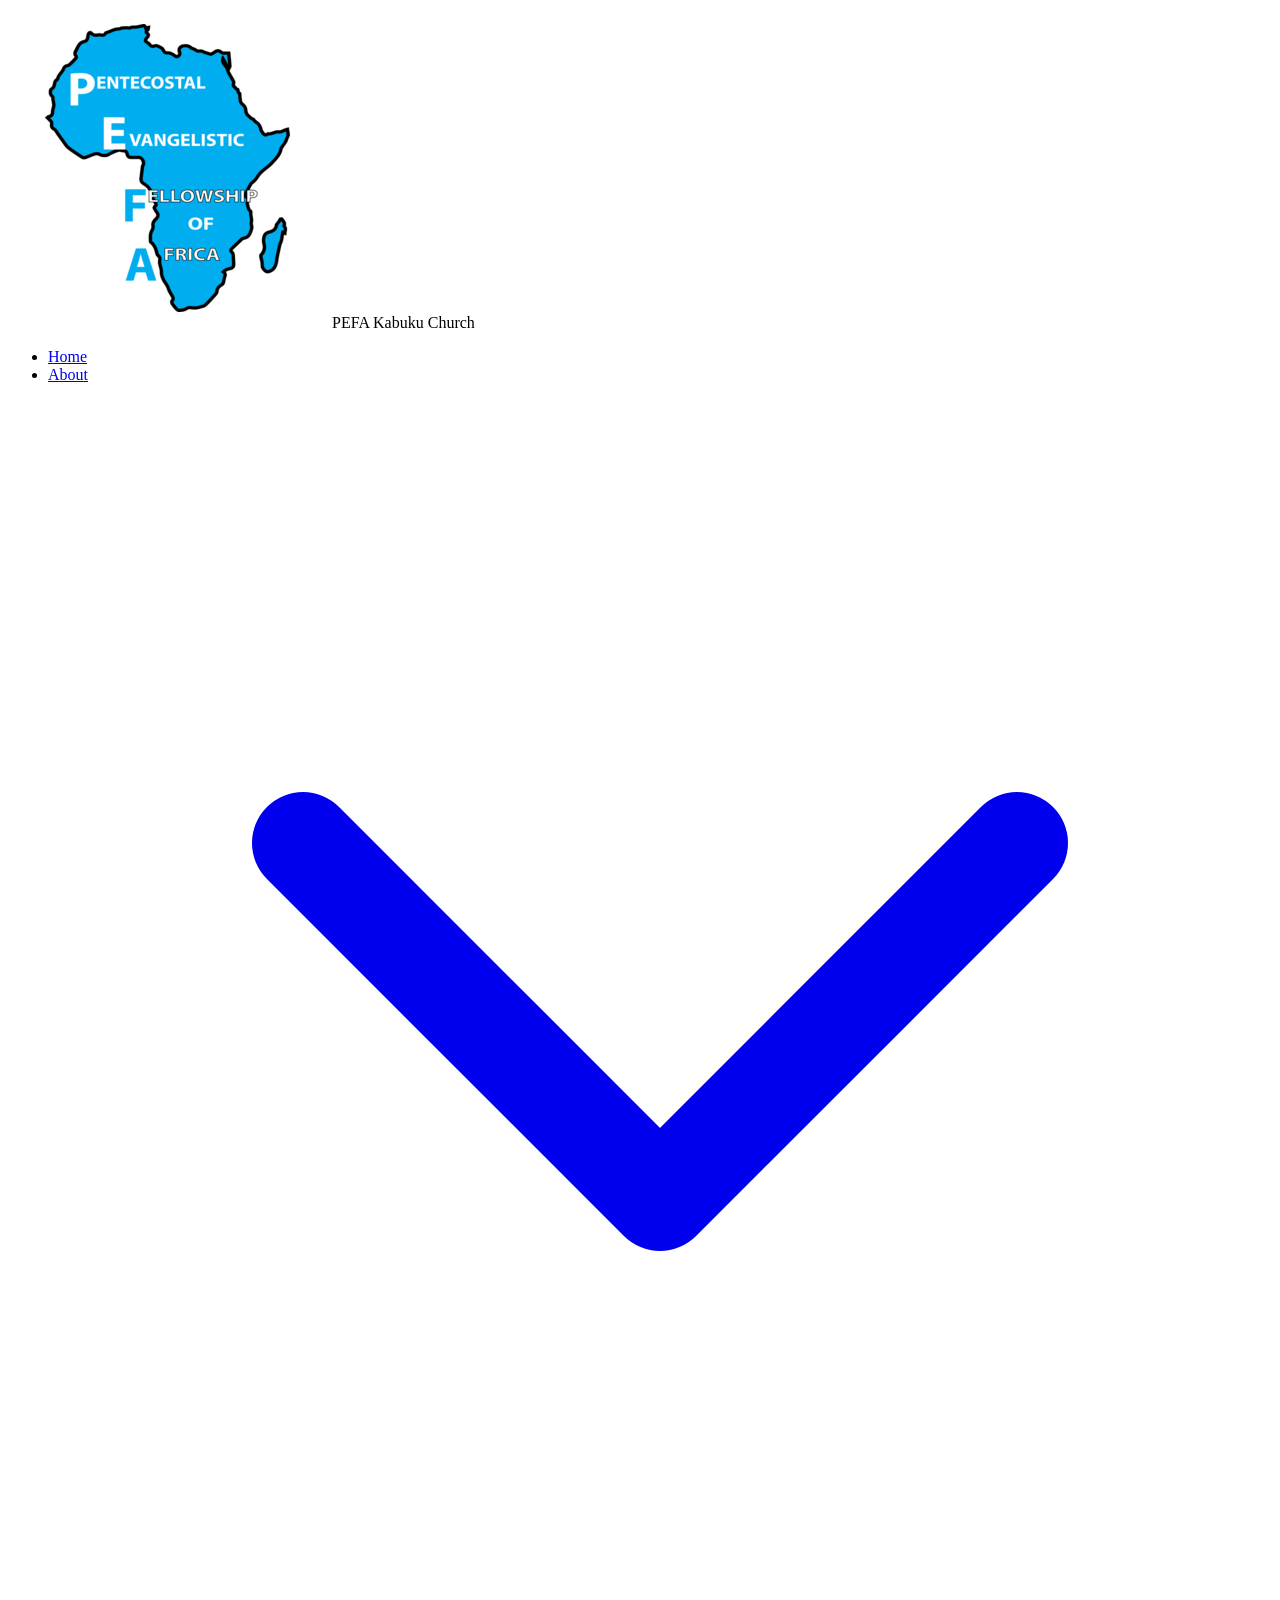
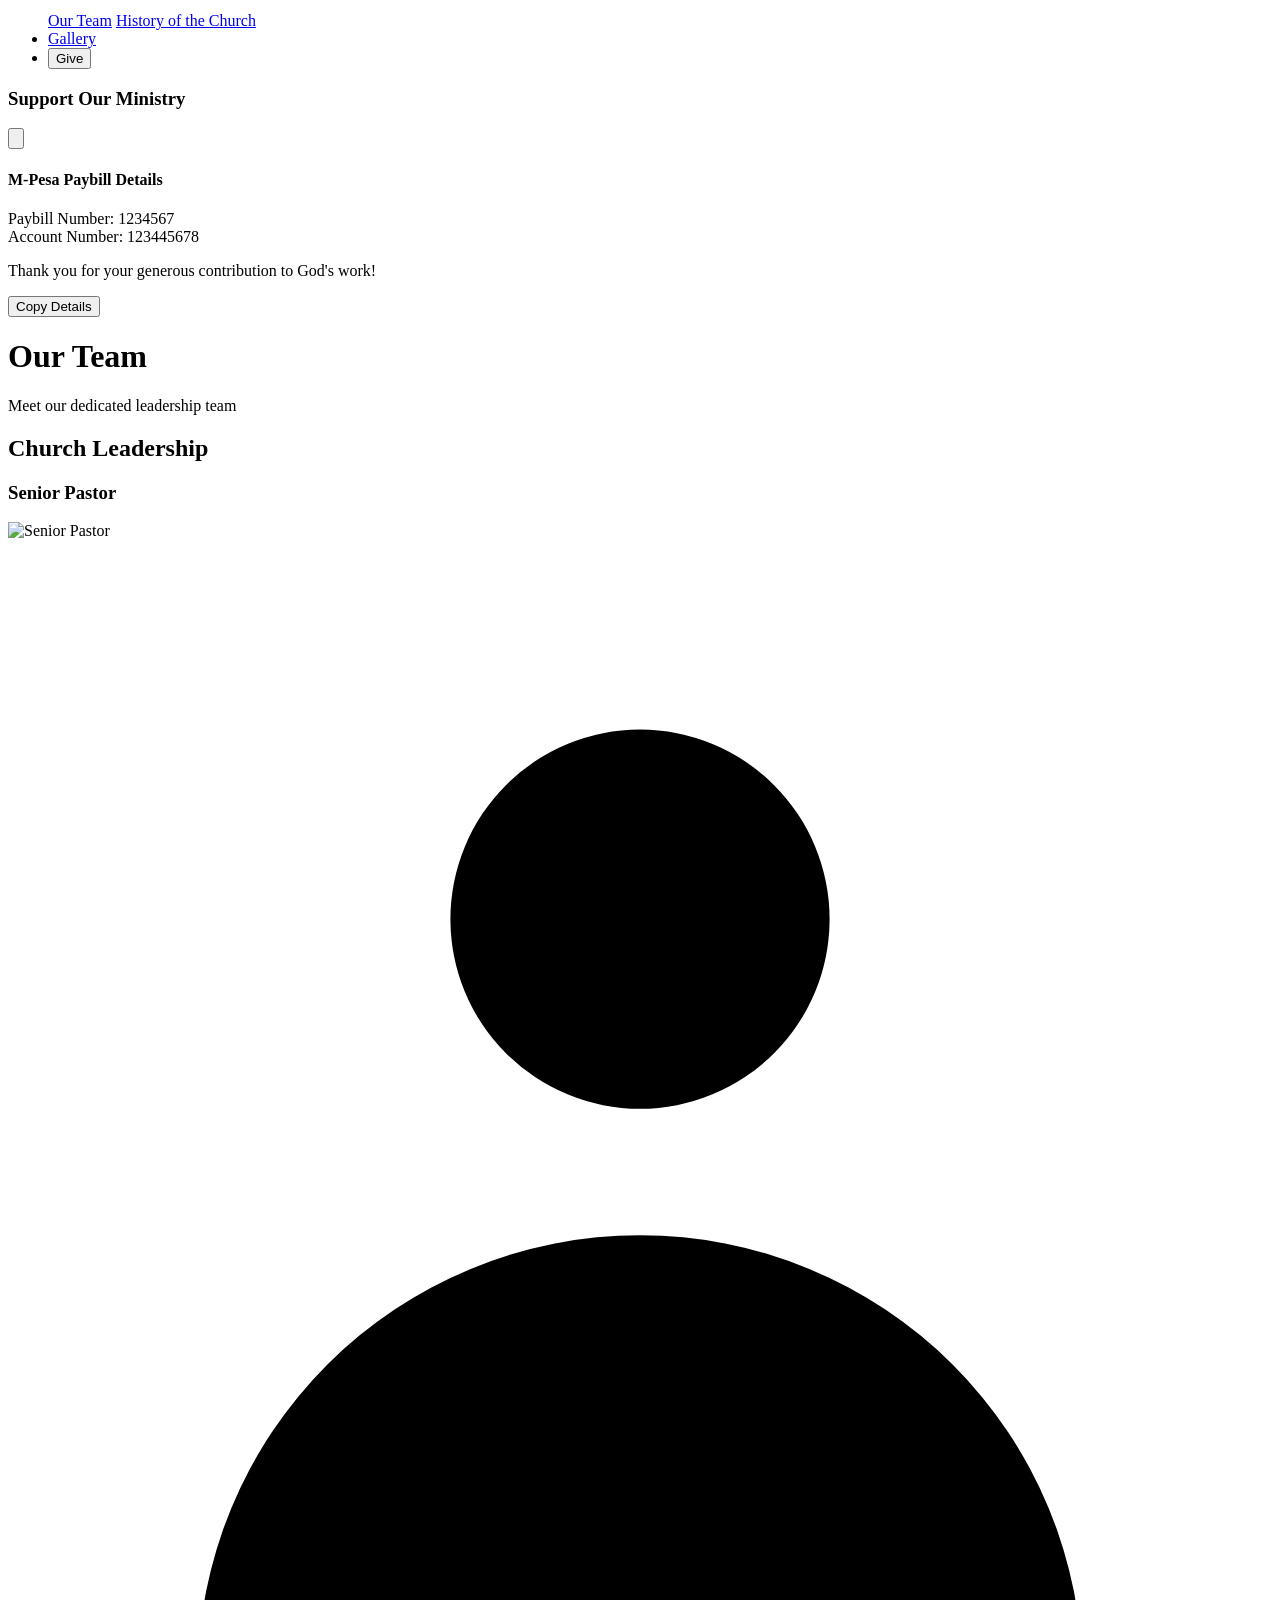
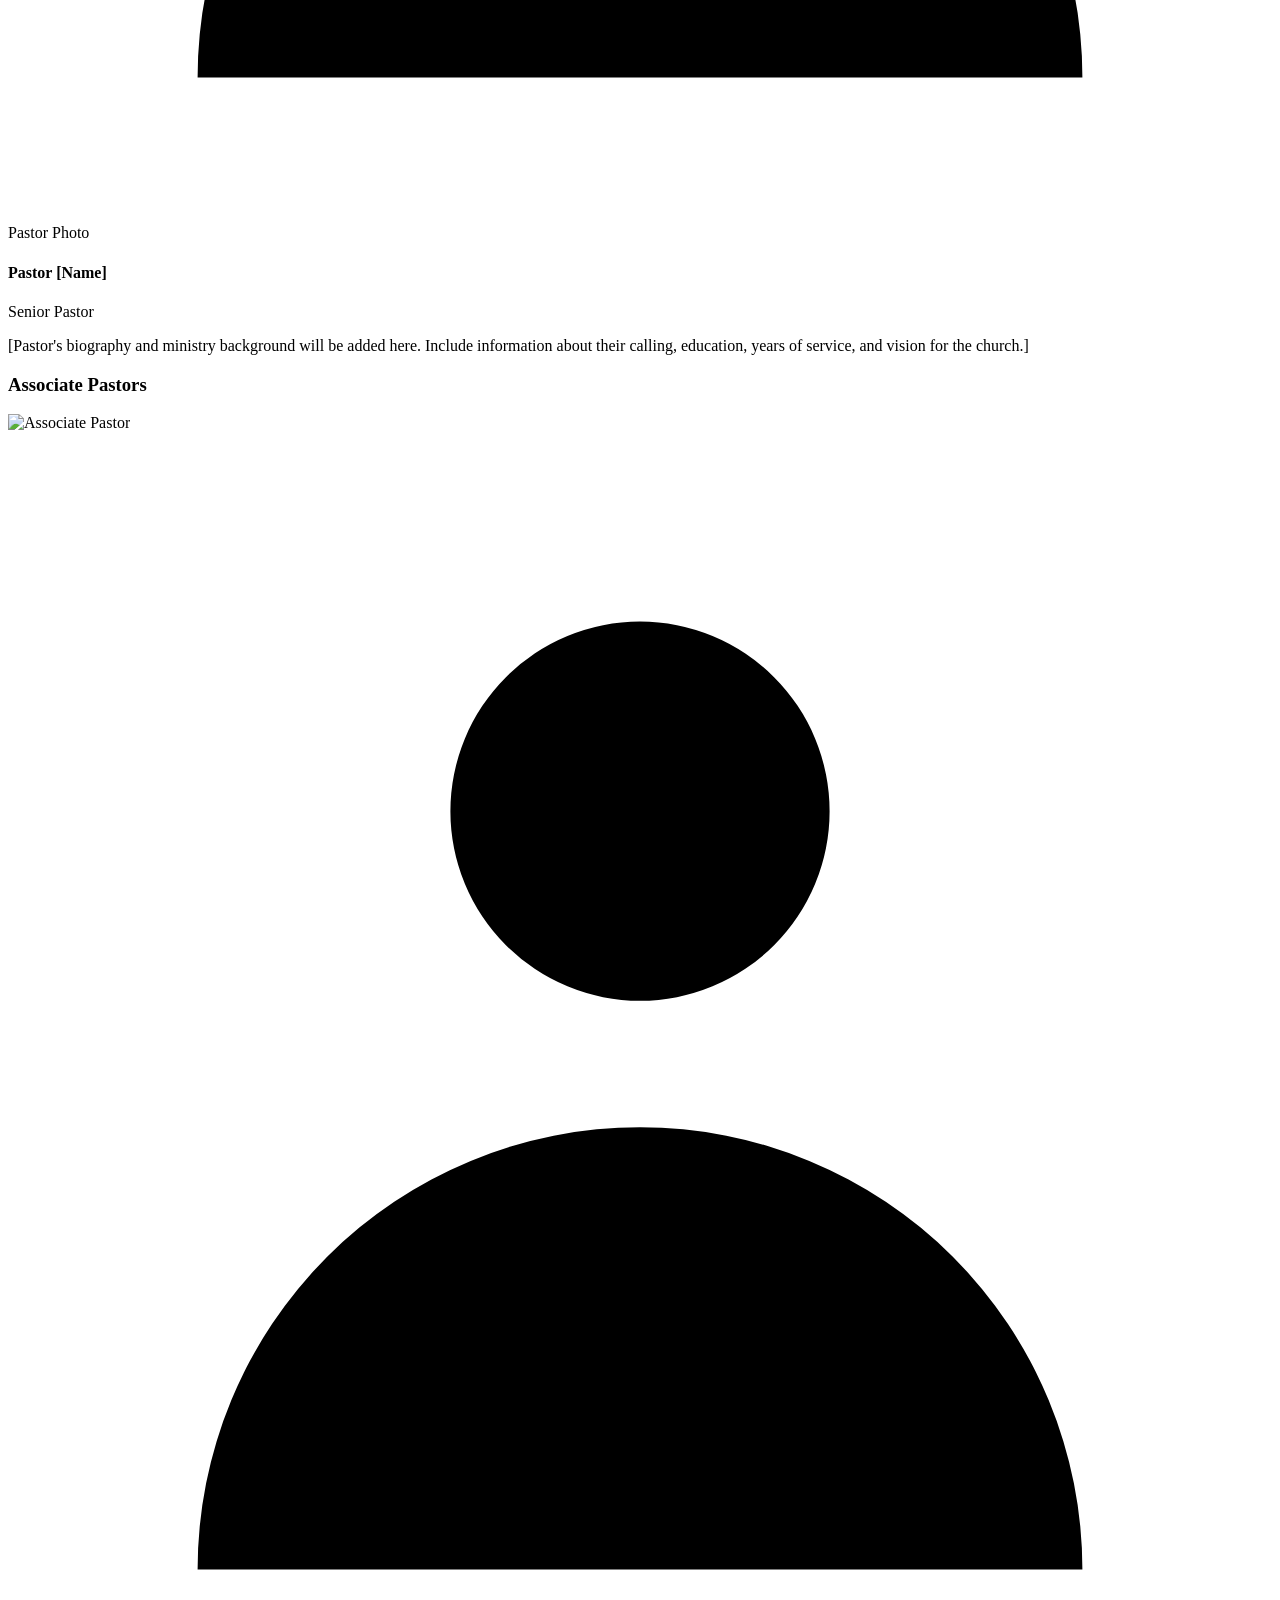
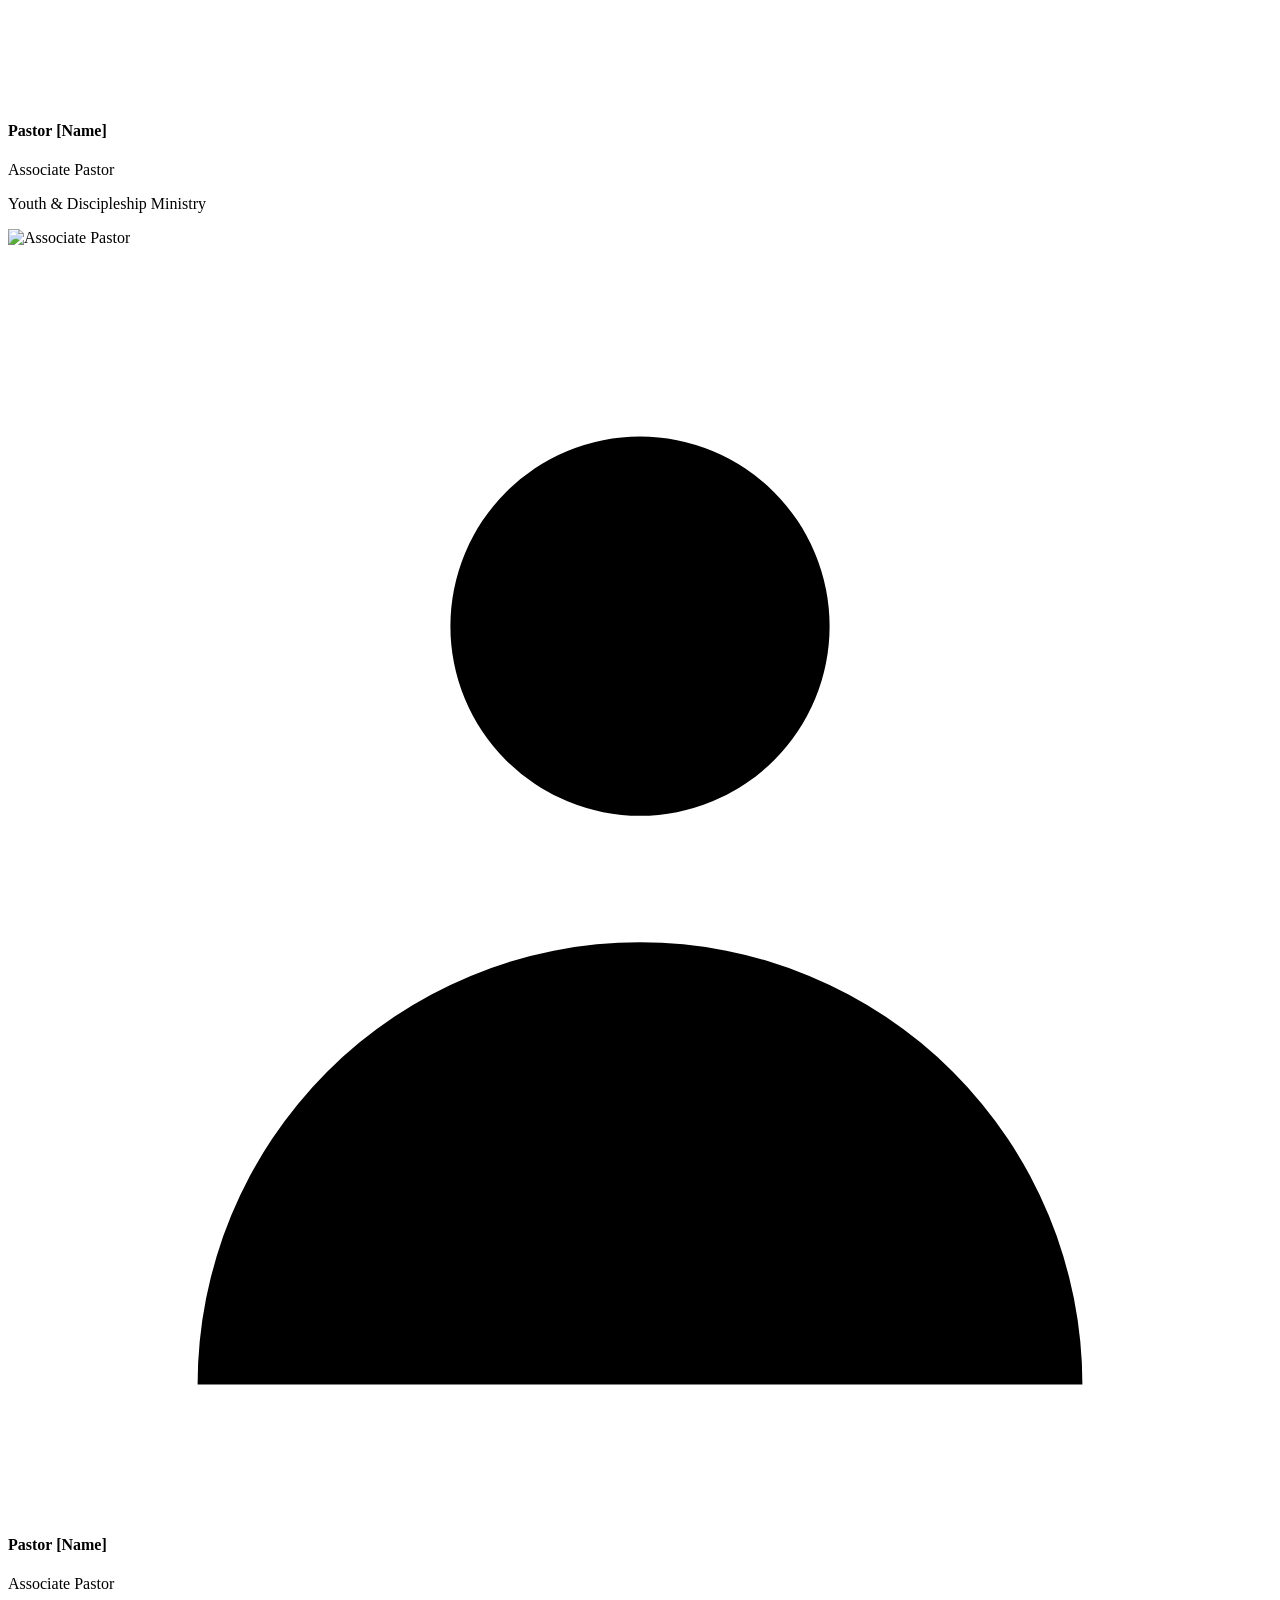
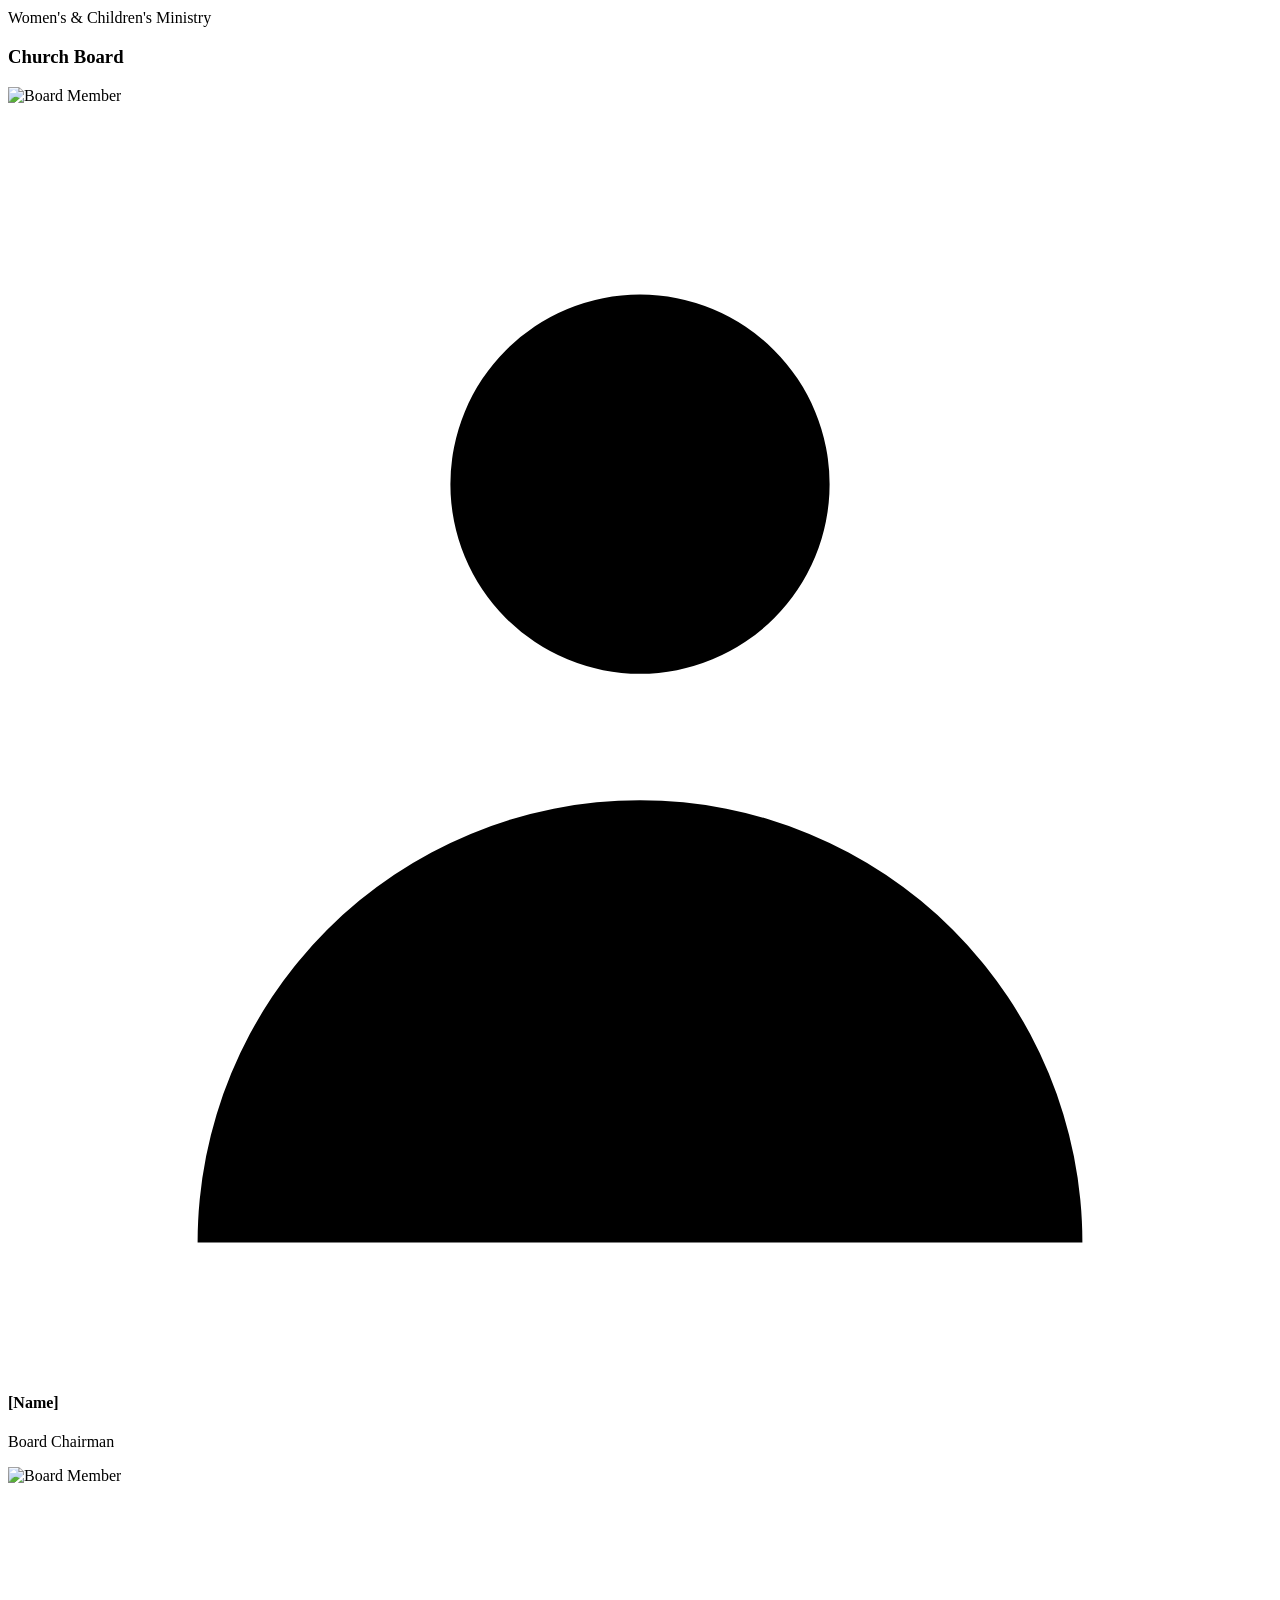
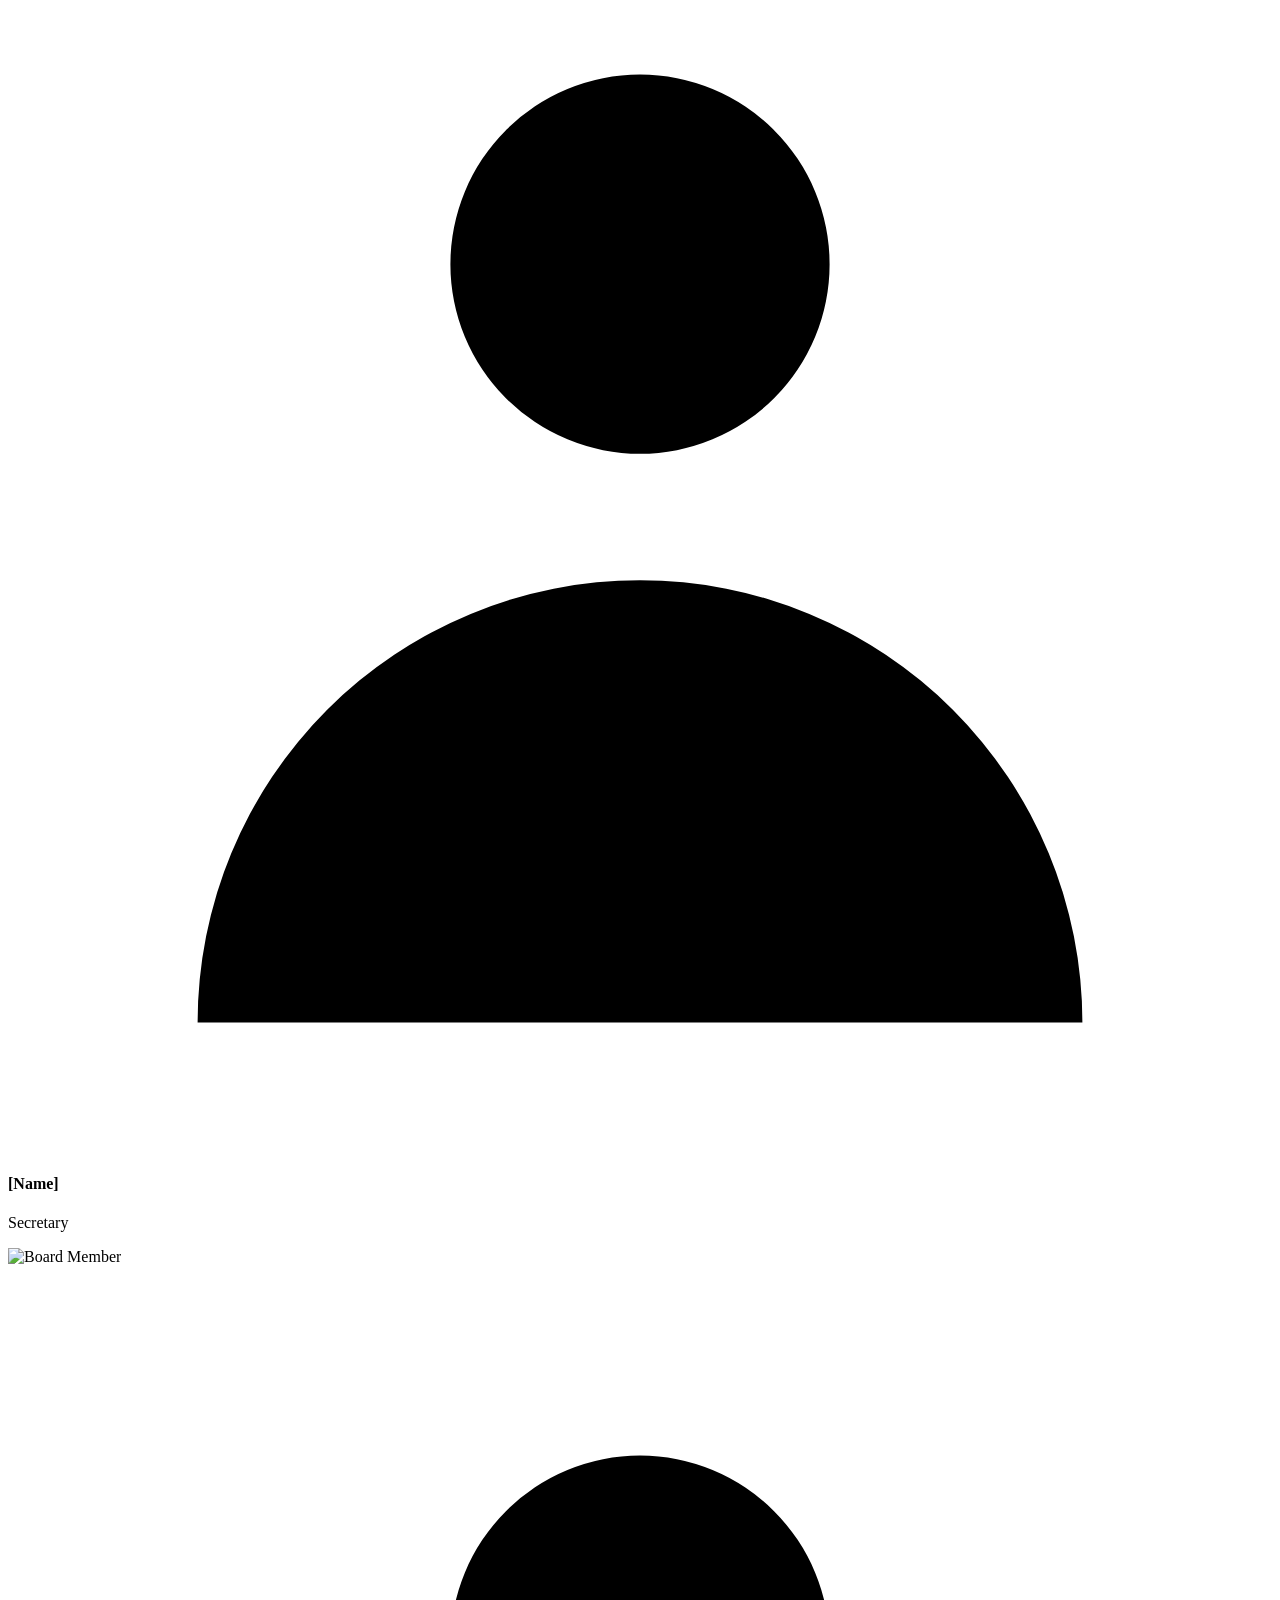
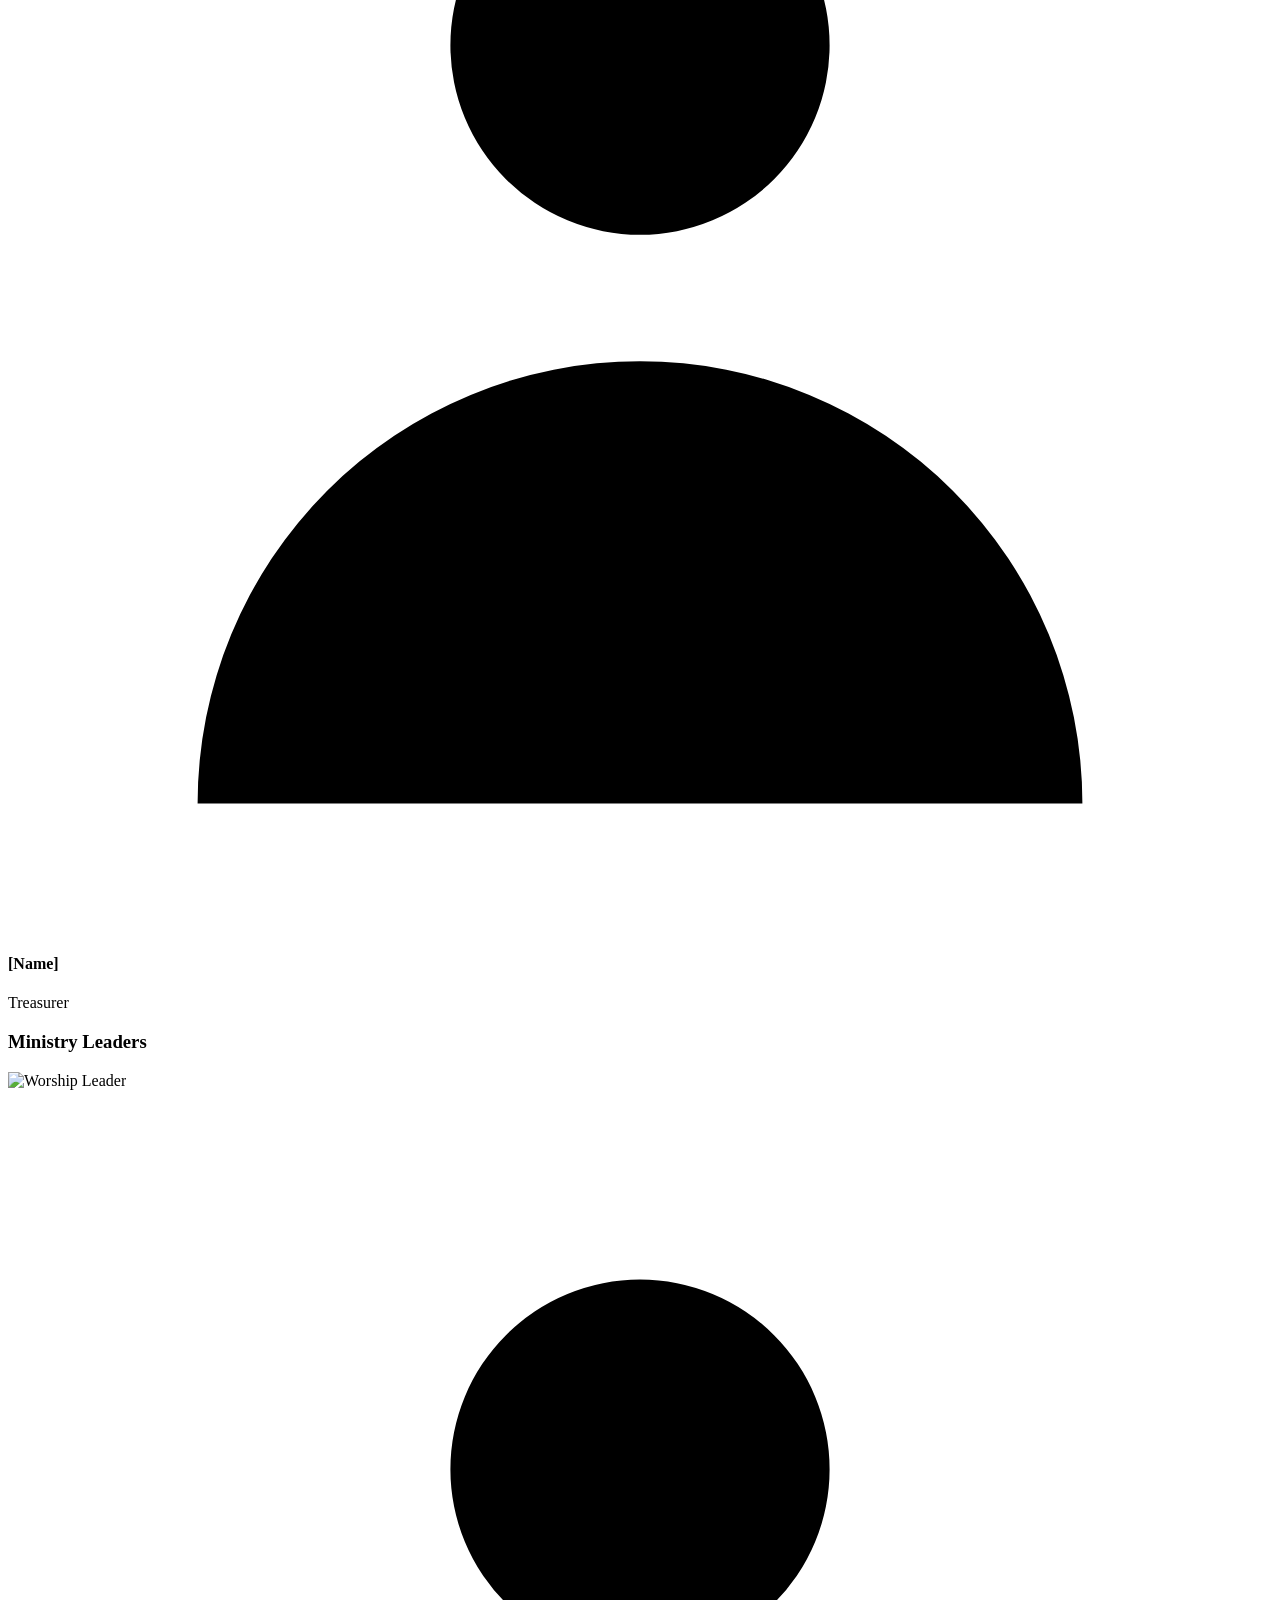
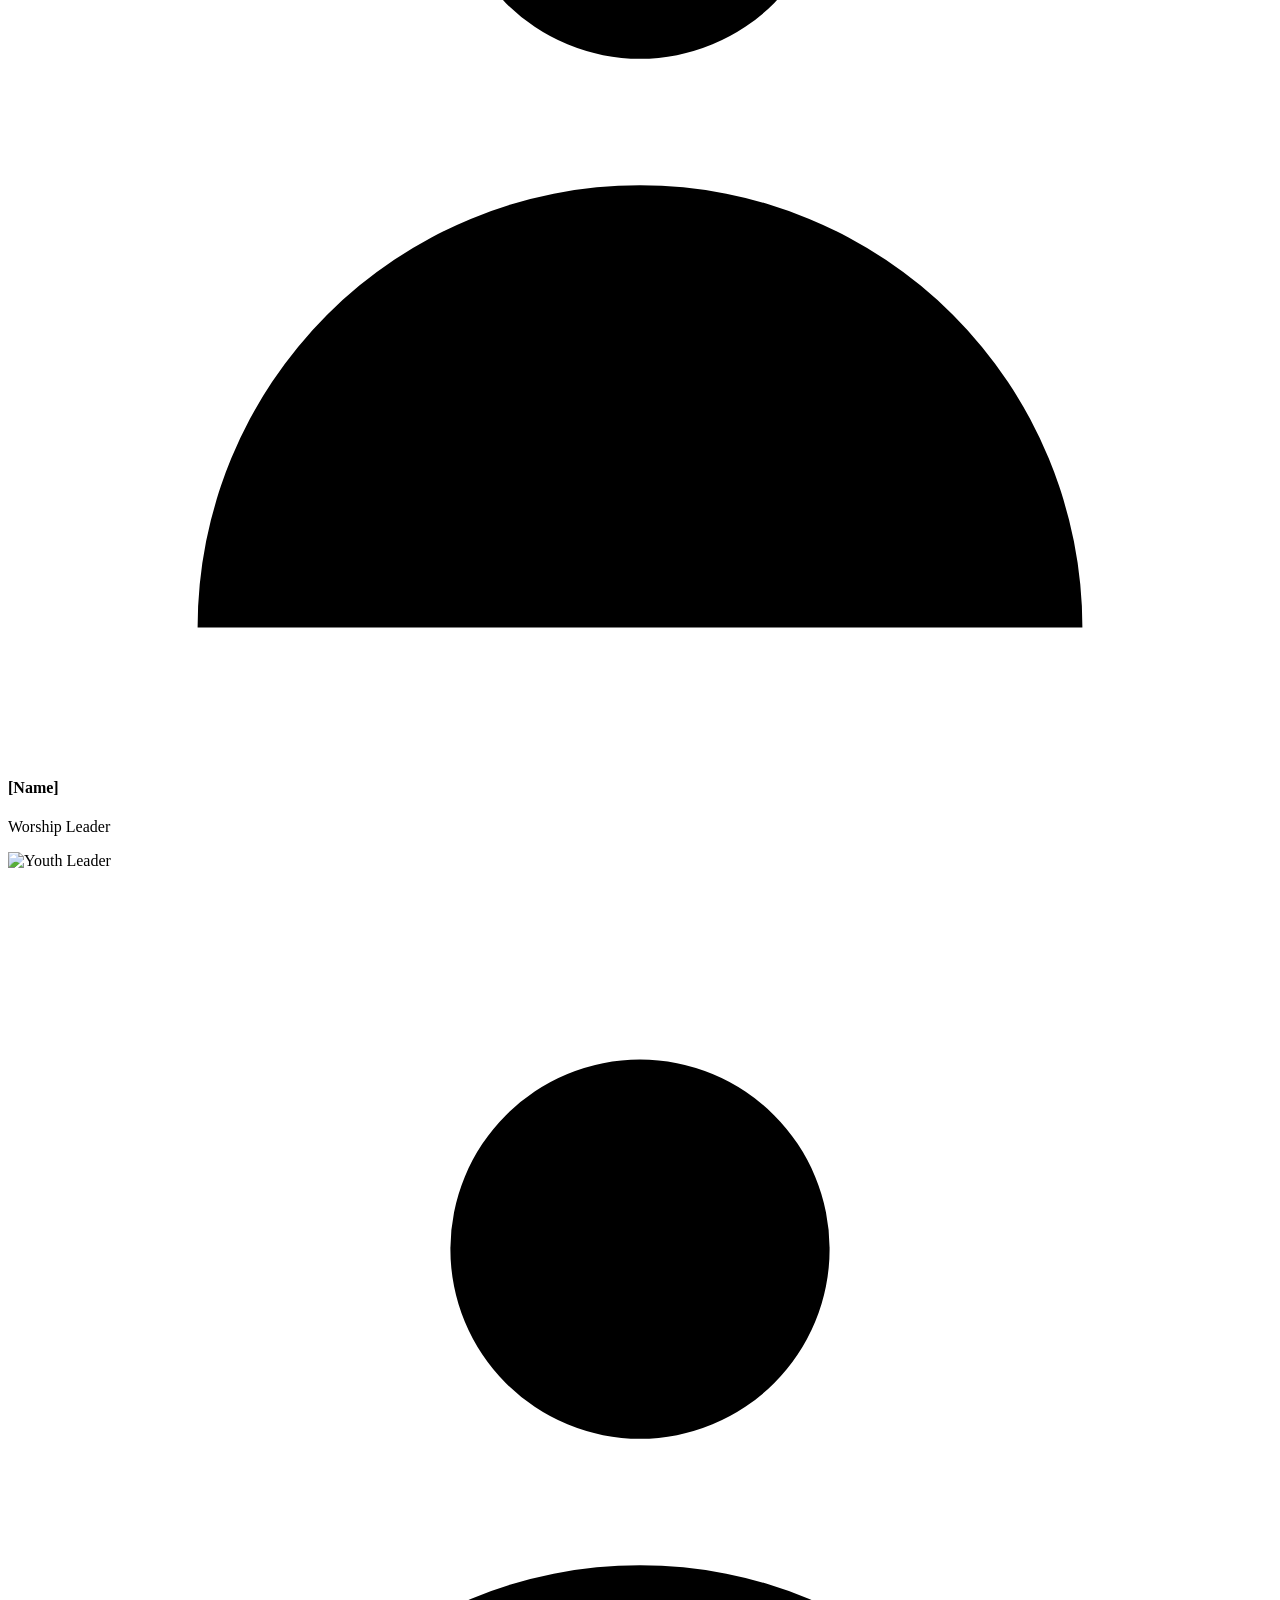
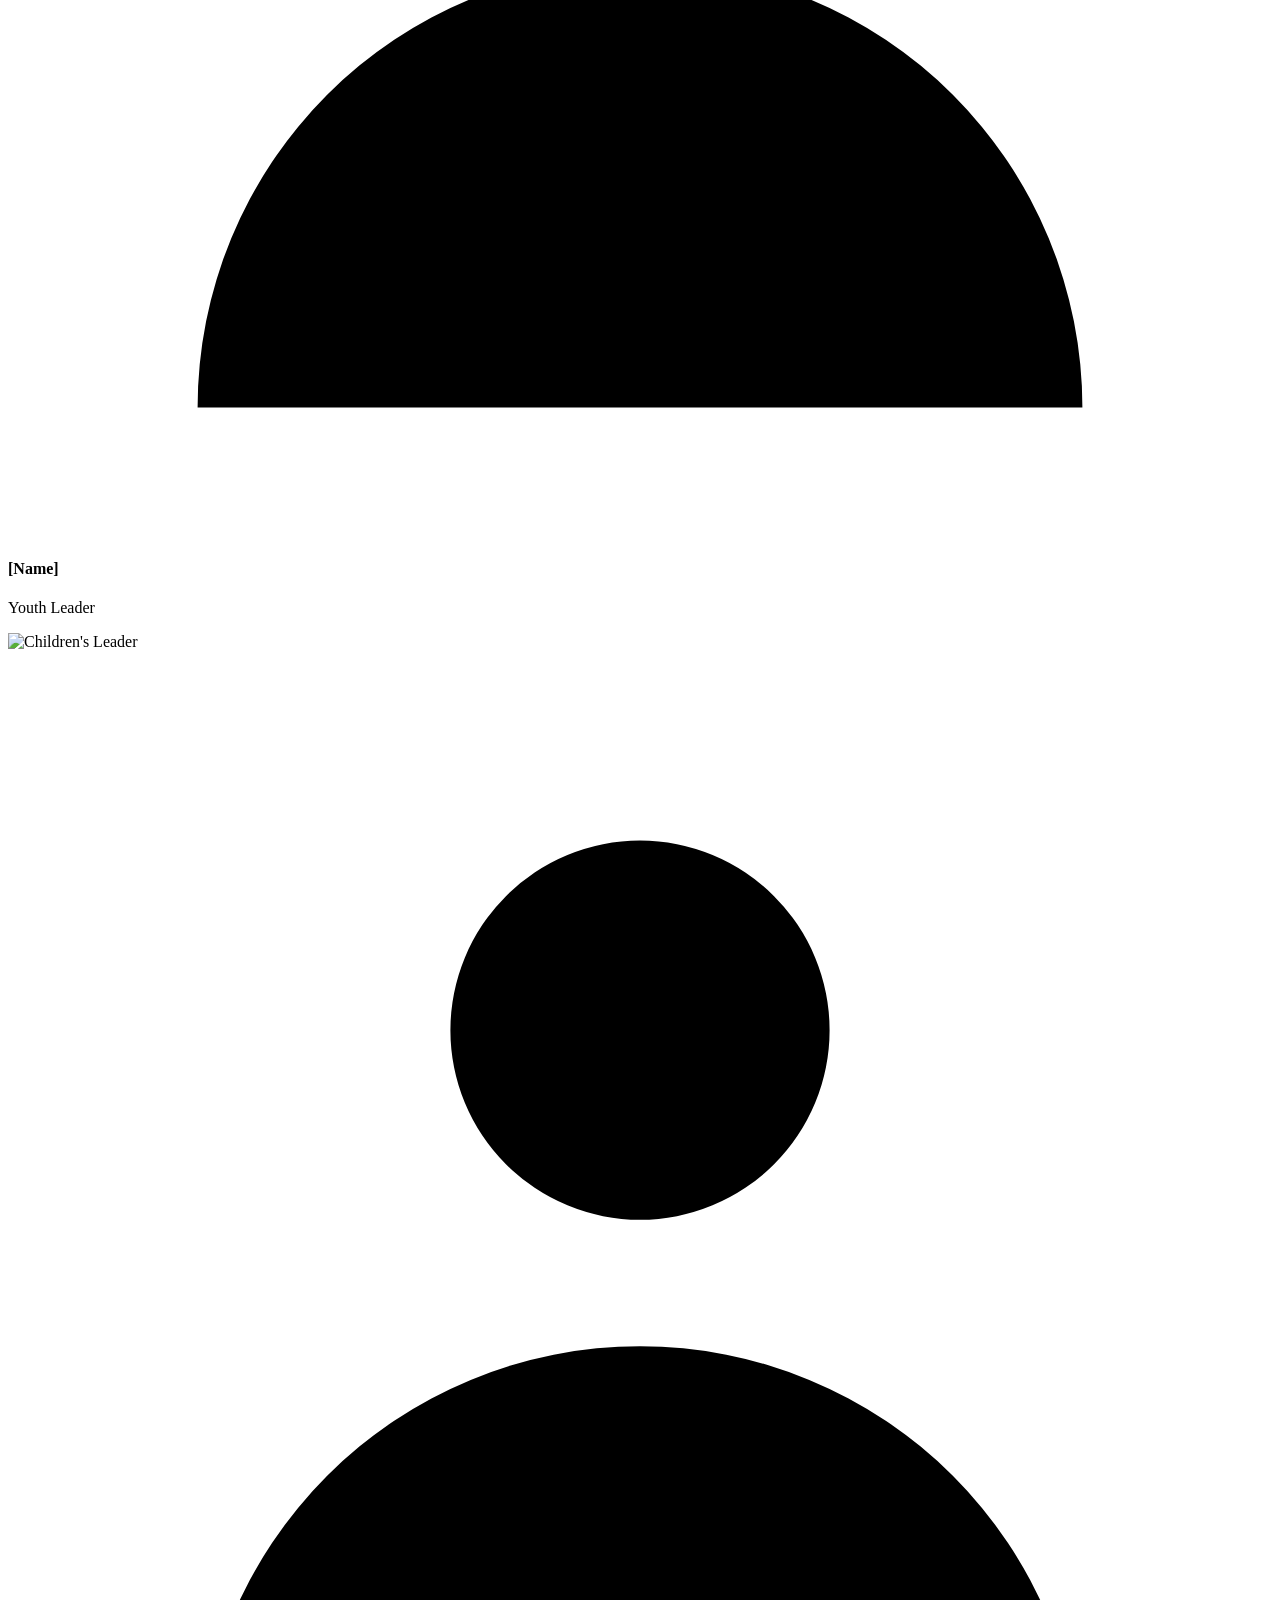
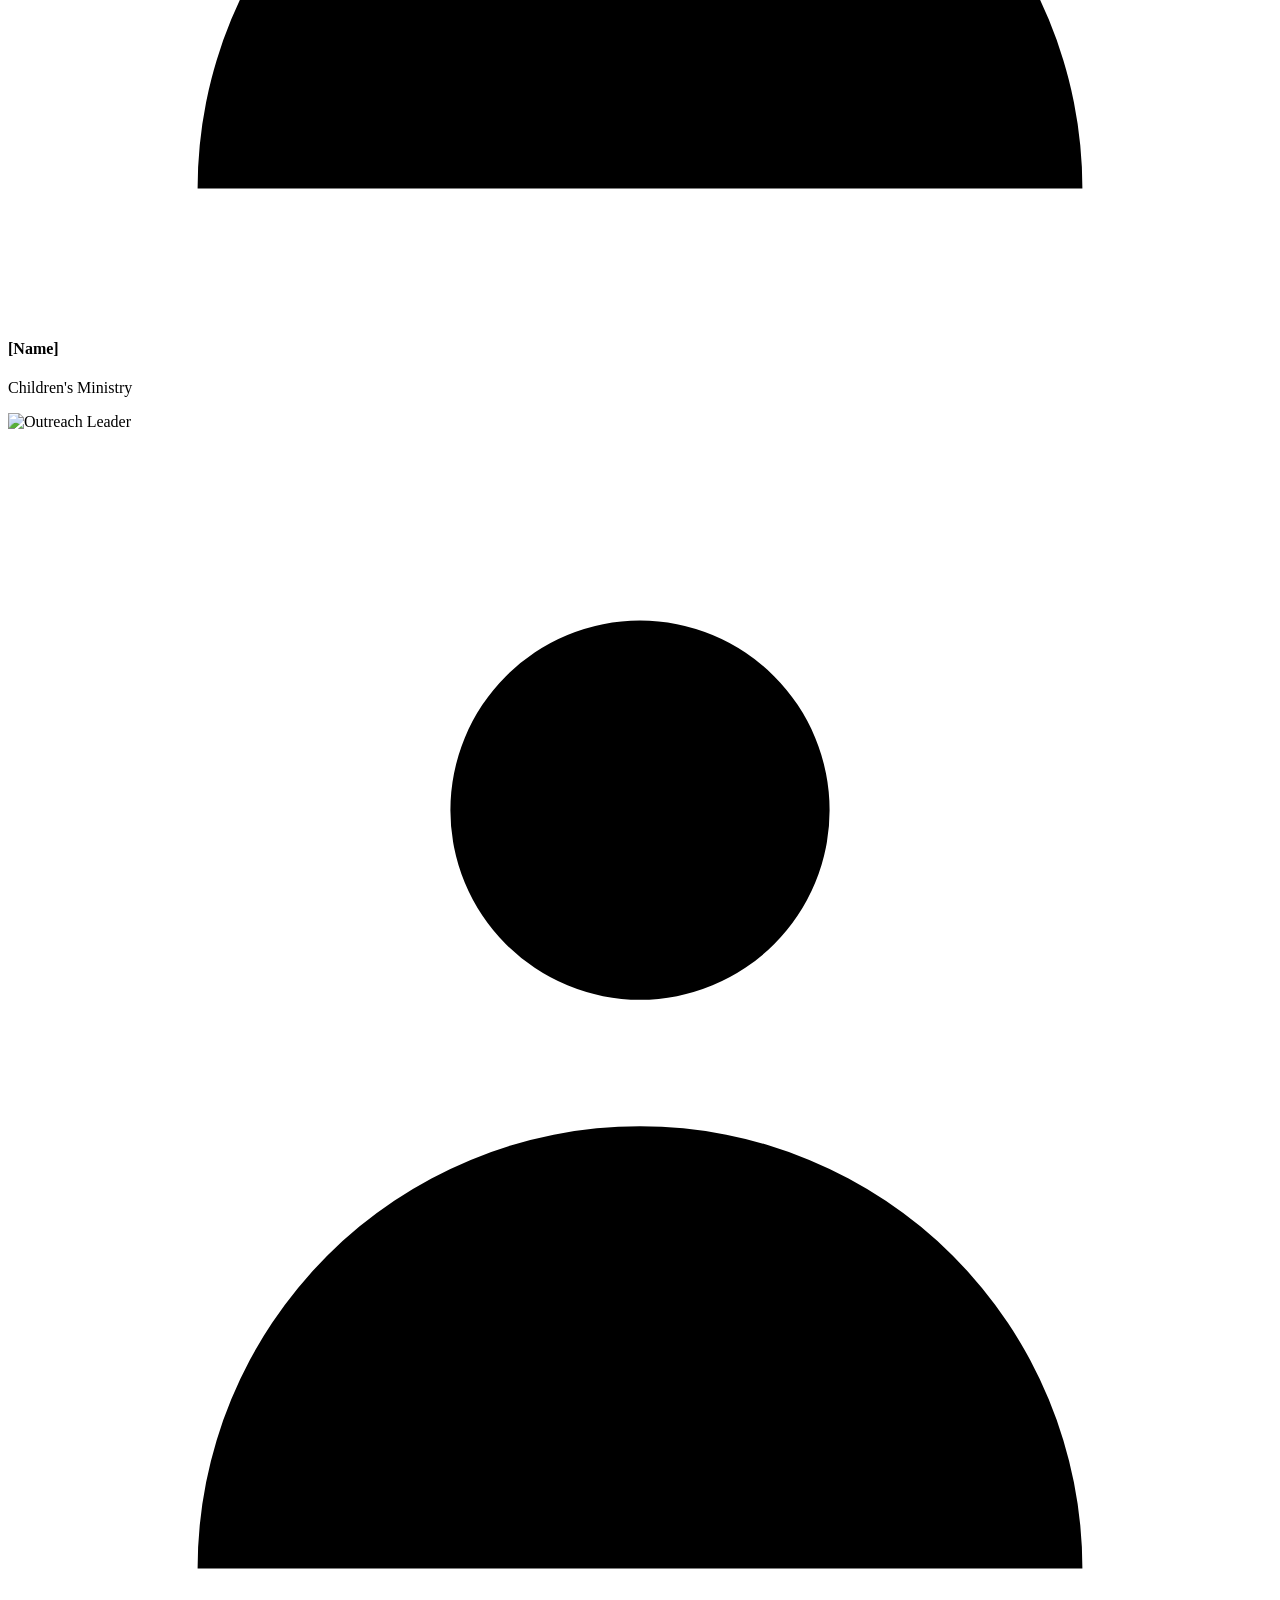
==== about.html @ d245179d "Create about.html" ====
<!DOCTYPE html>
<html lang="en">
<head>
  <meta charset="UTF-8">
  <meta name="viewport" content="width=device-width, initial-scale=1.0">
  <title>Our Team - PEFA Kabuku Church</title>
  <meta name="description" content="Meet the leadership team at PEFA Kabuku Church - dedicated servants in God's ministry.">
  <link rel="icon" href="favicon.ico" type="image/x-icon">
  <script src="https://cdn.tailwindcss.com"></script>
</head>
<body class="bg-white text-gray-800 font-sans">

  <!-- Navigation Bar -->
  <nav class="bg-sky-500 text-white flex items-center justify-between px-6 py-4 relative">
    <div class="flex items-center space-x-2">
      <img src="assets/Logo.png" alt="Logo" class="w-8 h-8 rounded">
      <span class="font-bold text-xl">PEFA Kabuku Church</span>
    </div>
    <ul class="flex space-x-6 font-semibold">
      <li><a href="index.html" class="hover:text-sky-200">Home</a></li>
      
      <!-- About Dropdown -->
      <li class="relative group">
        <a href="#" class="hover:text-sky-200 flex items-center text-sky-200">
          About
          <svg class="w-4 h-4 ml-1" fill="none" stroke="currentColor" viewBox="0 0 24 24">
            <path stroke-linecap="round" stroke-linejoin="round" stroke-width="2" d="M19 9l-7 7-7-7"></path>
          </svg>
        </a>
        <div class="absolute left-0 mt-2 w-48 bg-white rounded-md shadow-lg opacity-0 invisible group-hover:opacity-100 group-hover:visible transition-all duration-300 z-50">
          <a href="about.html" class="block px-4 py-2 text-gray-800 hover:bg-sky-50 hover:text-sky-600 rounded-t-md font-semibold">Our Team</a>
          <a href="history.html" class="block px-4 py-2 text-gray-800 hover:bg-sky-50 hover:text-sky-600 rounded-b-md">History of the Church</a>
        </div>
      </li>
      
      <li><a href="gallery.html" class="hover:text-sky-200">Gallery</a></li>
      <li>
        <button id="giveBtn" class="px-4 py-1 rounded bg-white text-sky-500 hover:bg-sky-400 hover:text-white font-bold border border-white shadow-lg">
          Give
        </button>
      </li>
    </ul>
  </nav>

  <!-- Give Modal -->
  <div id="giveModal" class="fixed inset-0 bg-black bg-opacity-50 flex items-center justify-center z-50 hidden">
    <div class="bg-white rounded-lg p-8 max-w-md w-full mx-4">
      <div class="flex justify-between items-center mb-6">
        <h3 class="text-xl font-bold text-gray-800">Support Our Ministry</h3>
        <button id="closeModal" class="text-gray-400 hover:text-gray-600">
          <svg class="w-6 h-6" fill="none" stroke="currentColor" viewBox="0 0 24 24">
            <path stroke-linecap="round" stroke-linejoin="round" stroke-width="2" d="M6 18L18 6M6 6l12 12"></path>
          </svg>
        </button>
      </div>
      <div class="text-center">
        <div class="mb-4">
          <h4 class="font-semibold text-gray-800 mb-2">M-Pesa Paybill Details</h4>
          <div class="bg-sky-50 p-4 rounded-lg">
            <div class="mb-2">
              <span class="font-medium">Paybill Number:</span>
              <span class="font-bold text-sky-600">1234567</span>
            </div>
            <div>
              <span class="font-medium">Account Number:</span>
              <span class="font-bold text-sky-600">123445678</span>
            </div>
          </div>
        </div>
        <p class="text-sm text-gray-600 mb-4">Thank you for your generous contribution to God's work!</p>
        <button id="copyDetails" class="bg-sky-500 text-white px-4 py-2 rounded hover:bg-sky-600 transition">
          Copy Details
        </button>
      </div>
    </div>
  </div>

  <!-- Header -->
  <header class="bg-gradient-to-r from-sky-600 to-sky-400 text-white py-16 text-center">
    <h1 class="text-4xl font-bold">Our Team</h1>
    <p class="mt-4 text-xl">Meet our dedicated leadership team</p>
  </header>

  <!-- Leadership Team Section -->
  <section class="p-8">
    <h2 class="text-3xl font-semibold text-center mb-12">Church Leadership</h2>
    
    <div class="max-w-6xl mx-auto">
      <!-- Senior Pastor -->
      <div class="mb-16">
        <h3 class="text-2xl font-semibold text-center mb-8 text-sky-600">Senior Pastor</h3>
        <div class="flex flex-col md:flex-row items-center justify-center gap-8">
          <div class="w-48 h-48 bg-gray-200 rounded-full flex items-center justify-center">
            <img src="assets/pastor-placeholder.jpg" alt="Senior Pastor" class="w-full h-full rounded-full object-cover">
            <!-- If no image, show placeholder -->
            <div class="text-gray-500 text-center hidden">
              <svg class="w-16 h-16 mx-auto mb-2" fill="currentColor" viewBox="0 0 20 20">
                <path fill-rule="evenodd" d="M10 9a3 3 0 100-6 3 3 0 000 6zm-7 9a7 7 0 1114 0H3z" clip-rule="evenodd"></path>
              </svg>
              <p class="text-sm">Pastor Photo</p>
            </div>
          </div>
          <div class="flex-1 text-center md:text-left">
            <h4 class="text-xl font-bold mb-2">Pastor [Name]</h4>
            <p class="text-gray-600 mb-4">Senior Pastor</p>
            <p class="text-gray-700 leading-relaxed">
              [Pastor's biography and ministry background will be added here. Include information about their calling, education, years of service, and vision for the church.]
            </p>
          </div>
        </div>
      </div>

      <!-- Associate Pastors -->
      <div class="mb-16">
        <h3 class="text-2xl font-semibold text-center mb-8 text-sky-600">Associate Pastors</h3>
        <div class="grid md:grid-cols-2 gap-8">
          <div class="text-center">
            <div class="w-32 h-32 bg-gray-200 rounded-full mx-auto mb-4 flex items-center justify-center">
              <img src="assets/associate-pastor-1.jpg" alt="Associate Pastor" class="w-full h-full rounded-full object-cover">
              <!-- Placeholder icon -->
              <div class="text-gray-500 hidden">
                <svg class="w-12 h-12" fill="currentColor" viewBox="0 0 20 20">
                  <path fill-rule="evenodd" d="M10 9a3 3 0 100-6 3 3 0 000 6zm-7 9a7 7 0 1114 0H3z" clip-rule="evenodd"></path>
                </svg>
              </div>
            </div>
            <h4 class="text-lg font-bold">Pastor [Name]</h4>
            <p class="text-sky-600 mb-2">Associate Pastor</p>
            <p class="text-sm text-gray-600">Youth & Discipleship Ministry</p>
          </div>
          
          <div class="text-center">
            <div class="w-32 h-32 bg-gray-200 rounded-full mx-auto mb-4 flex items-center justify-center">
              <img src="assets/associate-pastor-2.jpg" alt="Associate Pastor" class="w-full h-full rounded-full object-cover">
              <div class="text-gray-500 hidden">
                <svg class="w-12 h-12" fill="currentColor" viewBox="0 0 20 20">
                  <path fill-rule="evenodd" d="M10 9a3 3 0 100-6 3 3 0 000 6zm-7 9a7 7 0 1114 0H3z" clip-rule="evenodd"></path>
                </svg>
              </div>
            </div>
            <h4 class="text-lg font-bold">Pastor [Name]</h4>
            <p class="text-sky-600 mb-2">Associate Pastor</p>
            <p class="text-sm text-gray-600">Women's & Children's Ministry</p>
          </div>
        </div>
      </div>

      <!-- Church Board -->
      <div class="mb-16">
        <h3 class="text-2xl font-semibold text-center mb-8 text-sky-600">Church Board</h3>
        <div class="grid md:grid-cols-3 gap-8">
          <div class="text-center">
            <div class="w-28 h-28 bg-gray-200 rounded-full mx-auto mb-4 flex items-center justify-center">
              <img src="assets/board-member-1.jpg" alt="Board Member" class="w-full h-full rounded-full object-cover">
              <div class="text-gray-500 hidden">
                <svg class="w-10 h-10" fill="currentColor" viewBox="0 0 20 20">
                  <path fill-rule="evenodd" d="M10 9a3 3 0 100-6 3 3 0 000 6zm-7 9a7 7 0 1114 0H3z" clip-rule="evenodd"></path>
                </svg>
              </div>
            </div>
            <h4 class="font-bold">[Name]</h4>
            <p class="text-sky-600 text-sm">Board Chairman</p>
          </div>
          
          <div class="text-center">
            <div class="w-28 h-28 bg-gray-200 rounded-full mx-auto mb-4 flex items-center justify-center">
              <img src="assets/board-member-2.jpg" alt="Board Member" class="w-full h-full rounded-full object-cover">
              <div class="text-gray-500 hidden">
                <svg class="w-10 h-10" fill="currentColor" viewBox="0 0 20 20">
                  <path fill-rule="evenodd" d="M10 9a3 3 0 100-6 3 3 0 000 6zm-7 9a7 7 0 1114 0H3z" clip-rule="evenodd"></path>
                </svg>
              </div>
            </div>
            <h4 class="font-bold">[Name]</h4>
            <p class="text-sky-600 text-sm">Secretary</p>
          </div>
          
          <div class="text-center">
            <div class="w-28 h-28 bg-gray-200 rounded-full mx-auto mb-4 flex items-center justify-center">
              <img src="assets/board-member-3.jpg" alt="Board Member" class="w-full h-full rounded-full object-cover">
              <div class="text-gray-500 hidden">
                <svg class="w-10 h-10" fill="currentColor" viewBox="0 0 20 20">
                  <path fill-rule="evenodd" d="M10 9a3 3 0 100-6 3 3 0 000 6zm-7 9a7 7 0 1114 0H3z" clip-rule="evenodd"></path>
                </svg>
              </div>
            </div>
            <h4 class="font-bold">[Name]</h4>
            <p class="text-sky-600 text-sm">Treasurer</p>
          </div>
        </div>
      </div>

      <!-- Ministry Leaders -->
      <div class="mb-16">
        <h3 class="text-2xl font-semibold text-center mb-8 text-sky-600">Ministry Leaders</h3>
        <div class="grid md:grid-cols-4 gap-6">
          <div class="text-center">
            <div class="w-24 h-24 bg-gray-200 rounded-full mx-auto mb-3 flex items-center justify-center">
              <img src="assets/worship-leader.jpg" alt="Worship Leader" class="w-full h-full rounded-full object-cover">
              <div class="text-gray-500 hidden">
                <svg class="w-8 h-8" fill="currentColor" viewBox="0 0 20 20">
                  <path fill-rule="evenodd" d="M10 9a3 3 0 100-6 3 3 0 000 6zm-7 9a7 7 0 1114 0H3z" clip-rule="evenodd"></path>
                </svg>
              </div>
            </div>
            <h4 class="font-semibold text-sm">[Name]</h4>
            <p class="text-sky-600 text-xs">Worship Leader</p>
          </div>
          
          <div class="text-center">
            <div class="w-24 h-24 bg-gray-200 rounded-full mx-auto mb-3 flex items-center justify-center">
              <img src="assets/youth-leader.jpg" alt="Youth Leader" class="w-full h-full rounded-full object-cover">
              <div class="text-gray-500 hidden">
                <svg class="w-8 h-8" fill="currentColor" viewBox="0 0 20 20">
                  <path fill-rule="evenodd" d="M10 9a3 3 0 100-6 3 3 0 000 6zm-7 9a7 7 0 1114 0H3z" clip-rule="evenodd"></path>
                </svg>
              </div>
            </div>
            <h4 class="font-semibold text-sm">[Name]</h4>
            <p class="text-sky-600 text-xs">Youth Leader</p>
          </div>
          
          <div class="text-center">
            <div class="w-24 h-24 bg-gray-200 rounded-full mx-auto mb-3 flex items-center justify-center">
              <img src="assets/childrens-leader.jpg" alt="Children's Leader" class="w-full h-full rounded-full object-cover">
              <div class="text-gray-500 hidden">
                <svg class="w-8 h-8" fill="currentColor" viewBox="0 0 20 20">
                  <path fill-rule="evenodd" d="M10 9a3 3 0 100-6 3 3 0 000 6zm-7 9a7 7 0 1114 0H3z" clip-rule="evenodd"></path>
                </svg>
              </div>
            </div>
            <h4 class="font-semibold text-sm">[Name]</h4>
            <p class="text-sky-600 text-xs">Children's Ministry</p>
          </div>
          
          <div class="text-center">
            <div class="w-24 h-24 bg-gray-200 rounded-full mx-auto mb-3 flex items-center justify-center">
              <img src="assets/outreach-leader.jpg" alt="Outreach Leader" class="w-full h-full rounded-full object-cover">
              <div class="text-gray-500 hidden">
                <svg class="w-8 h-8" fill="currentColor" viewBox="0 0 20 20">
                  <path fill-rule="evenodd" d="M10 9a3 3 0 100-6 3 3 0 000 6zm-7 9a7 7 0 1114 0H3z" clip-rule="evenodd"></path>
                </svg>
              </div>
            </div>
            <h4 class="font-semibold text-sm">[Name]</h4>
            <p class="text-sky-600 text-xs">Outreach Ministry</p>
          </div>
        </div>
      </div>
    </div>
  </section>

  <!-- Call to Action -->
  <section class="bg-sky-50 p-8 text-center">
    <h2 class="text-2xl font-semibold mb-4">Join Our Ministry Team</h2>
    <p class="mb-6 max-w-2xl mx-auto text-gray-700">
      God has gifted each of us to serve His church. If you feel called to serve in ministry, 
      we would love to connect with you and help you discover your place in God's work.
    </p>
    <a href="mailto:info@pefakabuku.org" class="inline-block px-6 py-3 bg-sky-500 text-white rounded font-semibold hover:bg-sky-600 transition">
      Contact Us About Ministry
    </a>
  </section>

  <!-- Contact -->
  <footer class="bg-gray-900 text-white p-6 text-center mt-10">
    <h2 class="text-xl font-semibold">Contact Us</h2>
    <p>PEFA Kabuku Church</p>
    <p>
      Email:
      <a href="mailto:info@pefakabuku.org" class="underline hover:text-sky-300">info@pefakabuku.org</a>
      | Phone:
      <a href="tel:+254000000000" class="underline hover:text-sky-300">+254-000-000-000</a>
    </p>
    <div class="mt-2 flex justify-center space-x-4">
      <a href="https://facebook.com" target="_blank" rel="noopener" class="hover:text-sky-400 flex items-center">
        <svg class="w-5 h-5 mr-1 inline" fill="currentColor" viewBox="0 0 24 24"><path d="M22.675 0H1.326C.593 0 0 .593 0 1.326v21.348C0 23.407.593 24 1.326 24H12.82v-9.294H9.692v-3.622h3.128V8.4c0-3.1 1.893-4.788 4.659-4.788 1.325 0 2.463.099 2.795.143v3.24l-1.918.001c-1.504 0-1.795.715-1.795 1.763v2.313h3.587l-.467 3.622h-3.12V24h6.116c.73 0 1.323-.593 1.323-1.326V1.326C24 .593 23.407 0 22.675 0z"></path></svg>
        Facebook
      </a>
      <a href="https://instagram.com" target="_blank" rel="noopener" class="hover:text-pink-400 flex items-center">
        <svg class="w-5 h-5 mr-1 inline" fill="currentColor" viewBox="0 0 24 24"><path d="M12 2.163c3.204 0 3.584.012 4.85.07 3.252.148 4.771 1.691 4.919 4.919.058 1.265.069 1.645.069 4.849 0 3.205-.012 3.584-.069 4.849-.149 3.225-1.664 4.771-4.919 4.919-1.266.058-1.644.07-4.85.07-3.204 0-3.584-.012-4.849-.07-3.26-.149-4.771-1.699-4.919-4.92-.058-1.265-.07-1.644-.07-4.849 0-3.204.013-3.583.07-4.849.149-3.227 1.664-4.771 4.919-4.919 1.266-.057 1.645-.069 4.849-.069zm0-2.163c-3.259 0-3.667.014-4.947.072-4.358.2-6.78 2.618-6.98 6.98-.059 1.281-.073 1.689-.073 4.948 0 3.259.014 3.668.072 4.948.2 4.358 2.618 6.78 6.98 6.98 1.281.058 1.689.072 4.948.072 3.259 0 3.668-.014 4.948-.072 4.354-.2 6.782-2.618 6.979-6.98.059-1.28.073-1.689.073-4.948 0-3.259-.014-3.667-.072-4.947-.196-4.354-2.617-6.78-6.979-6.98-1.281-.059-1.69-.073-4.949-.073zm0 5.838c-3.403 0-6.162 2.759-6.162 6.162s2.759 6.163 6.162 6.163 6.162-2.759 6.162-6.163c0-3.403-2.759-6.162-6.162-6.162zm0 10.162c-2.209 0-4-1.79-4-4 0-2.209 1.791-4 4-4s4 1.791 4 4c0 2.21-1.791 4-4 4zm6.406-11.845c-.796 0-1.441.645-1.441 1.44s.645 1.44 1.441 1.44c.795 0 1.439-.645 1.439-1.44s-.644-1.44-1.439-1.44z"></path></svg>
        Instagram
      </a>
    </div>
  </footer>

  <script>
    // Modal functionality
    const giveBtn = document.getElementById('giveBtn');
    const giveModal = document.getElementById('giveModal');
    const closeModal = document.getElementById('closeModal');
    const copyDetails = document.getElementById('copyDetails');
    
    giveBtn.addEventListener('click', () => {
      giveModal.classList.remove('hidden');
    });
    
    closeModal.addEventListener('click', () => {
      giveModal.classList.add('hidden');
    });
    
    giveModal.addEventListener('click', (e) => {
      if (e.target === giveModal) {
        giveModal.classList.add('hidden');
      }
    });
    
    copyDetails.addEventListener('click', () => {
      const details = 'Paybill: 1234567\nAccount: 123445678';
      navigator.clipboard.writeText(details).then(() => {
        copyDetails.textContent = 'Copied!';
        setTimeout(() => {
          copyDetails.textContent = 'Copy Details';
        }, 2000);
      });
    });
  </script>

  <style>
    .group:hover .group-hover\:opacity-100 {
      opacity: 1;
    }
    
    .group:hover .group-hover\:visible {
      visibility: visible;
    }
  </style>
</body>
</html>
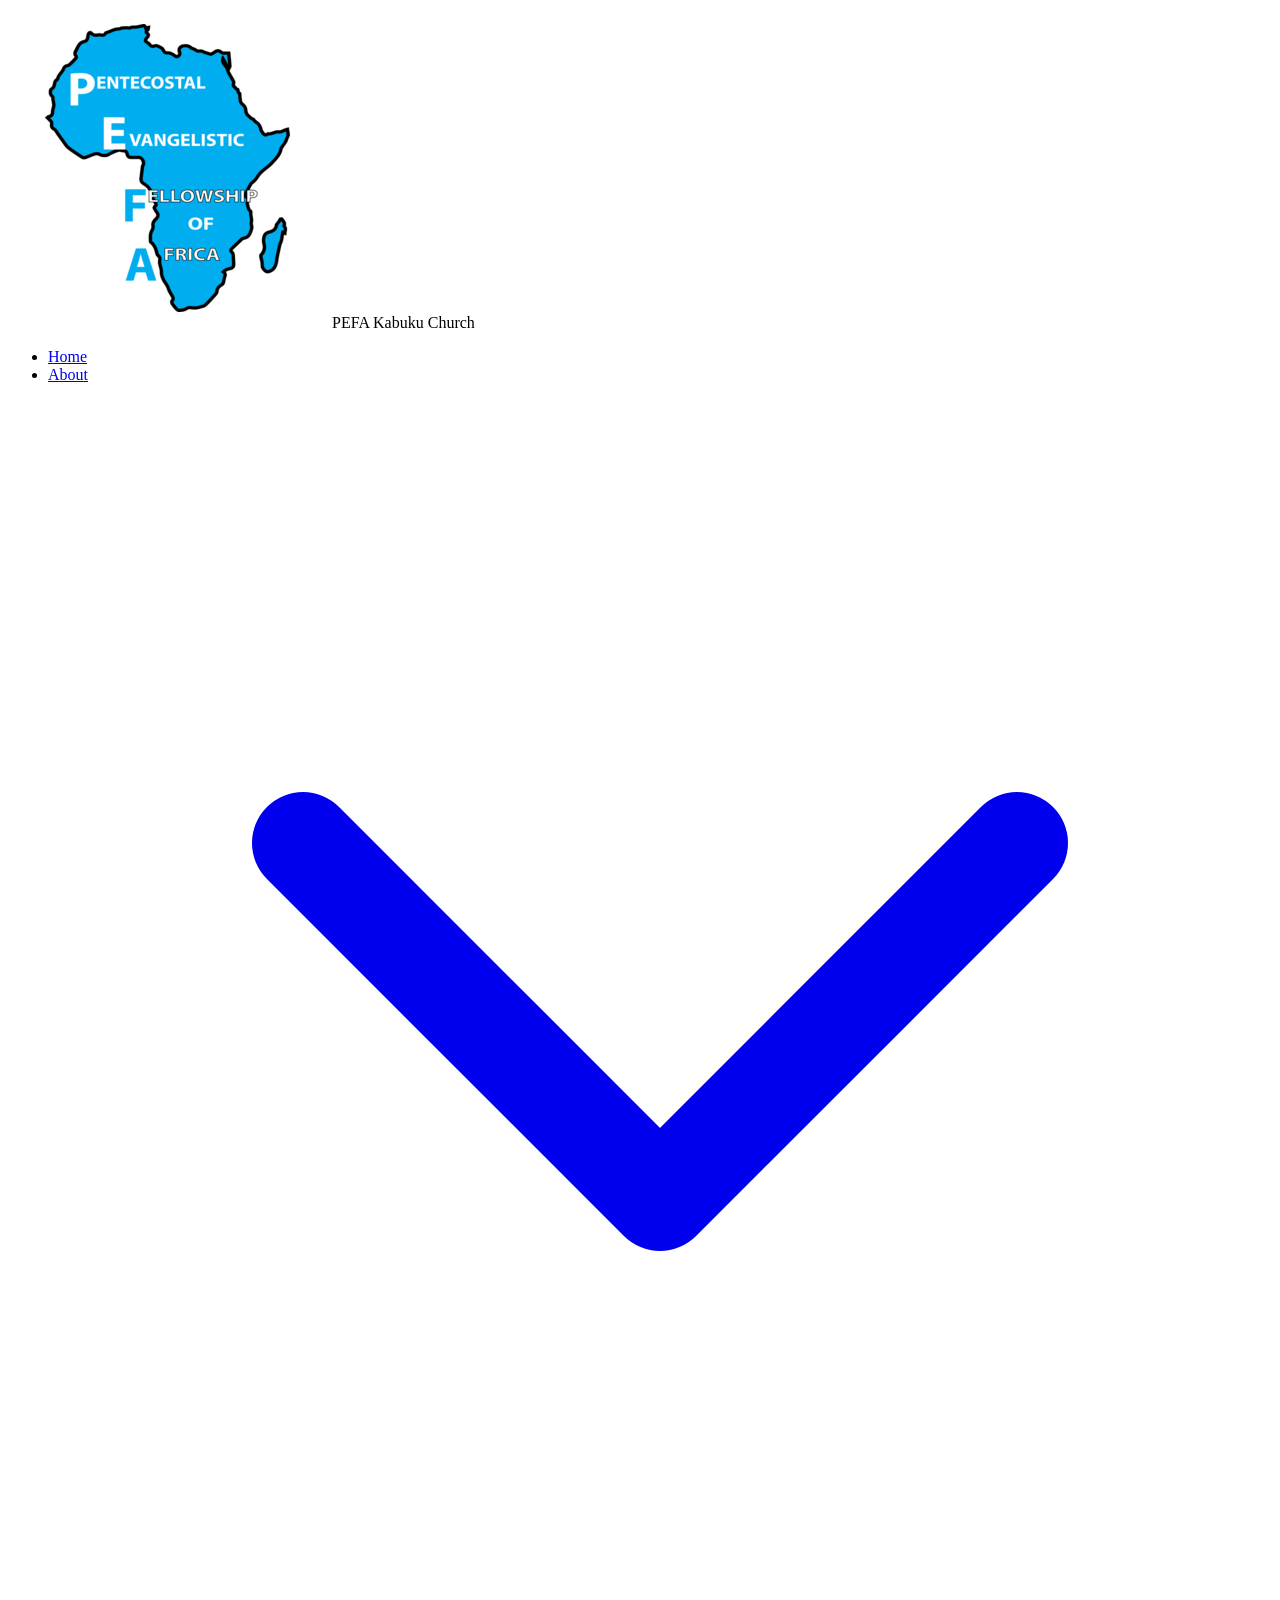
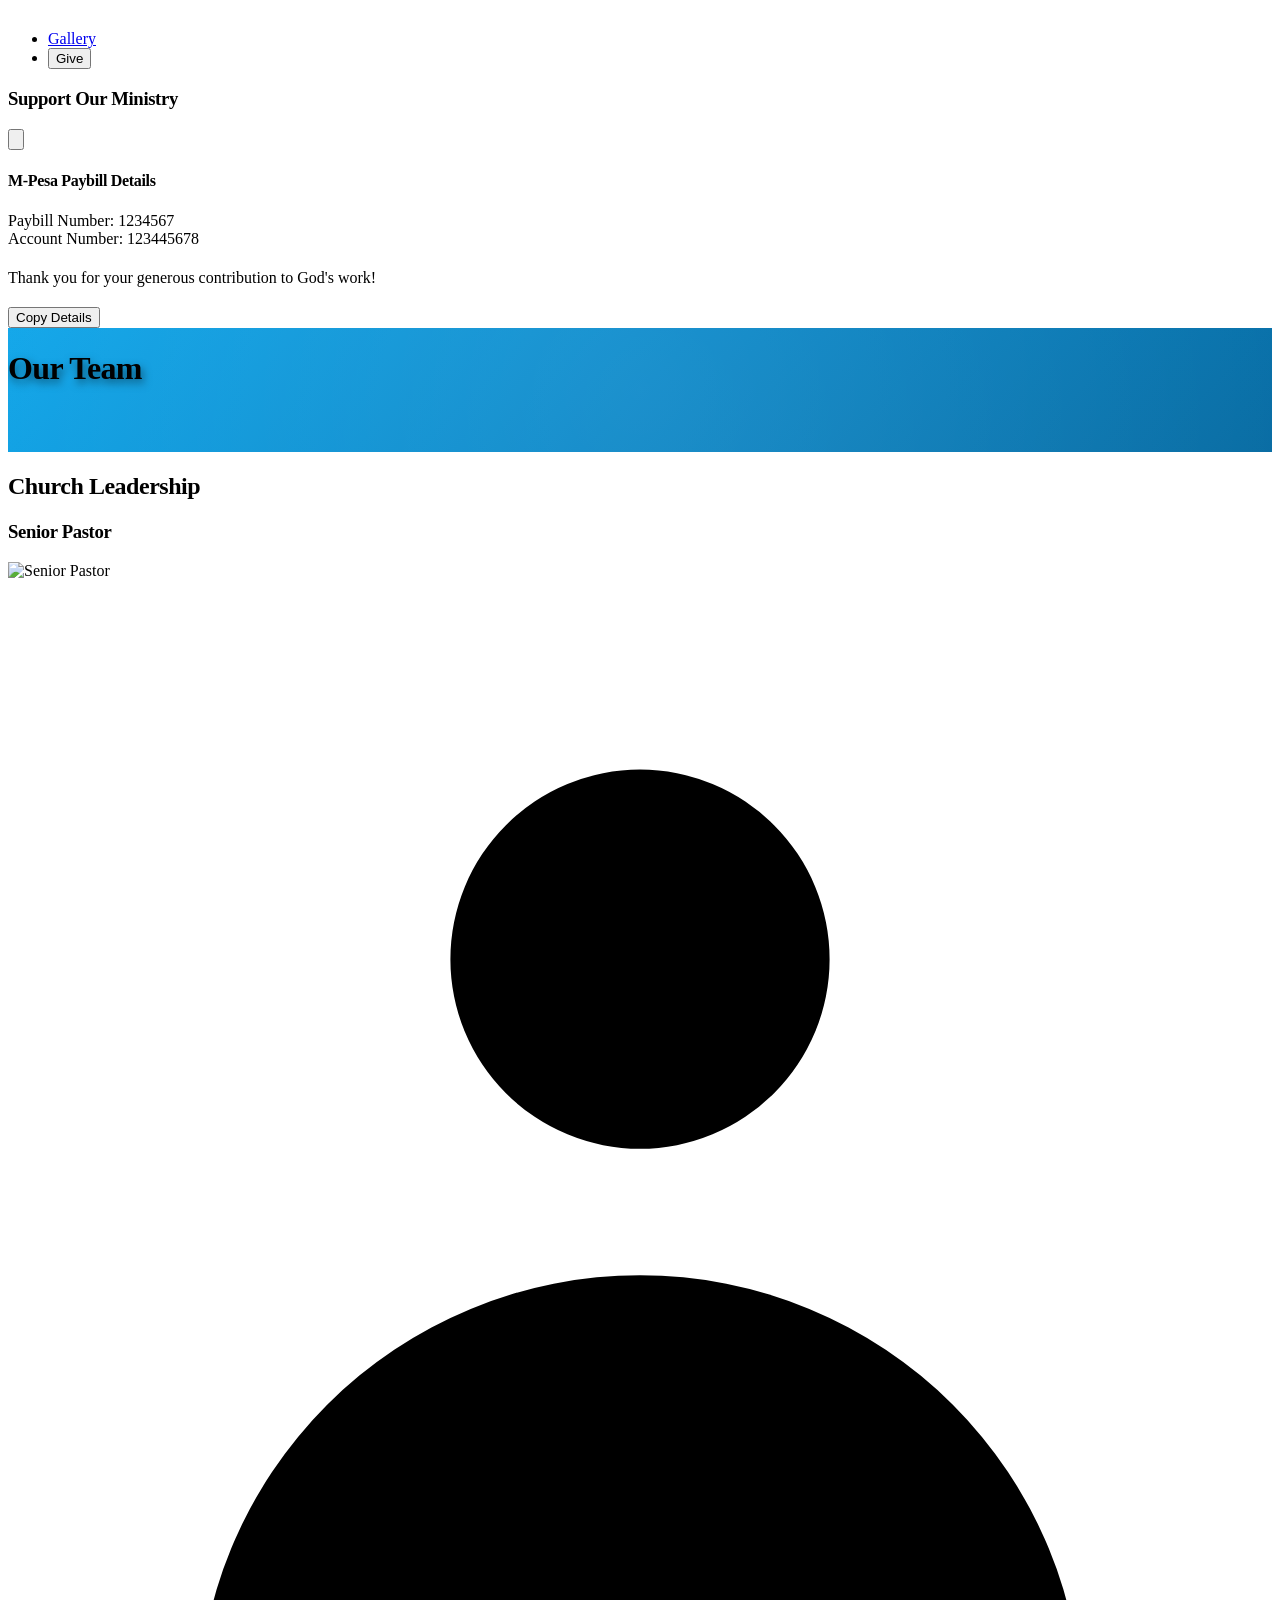
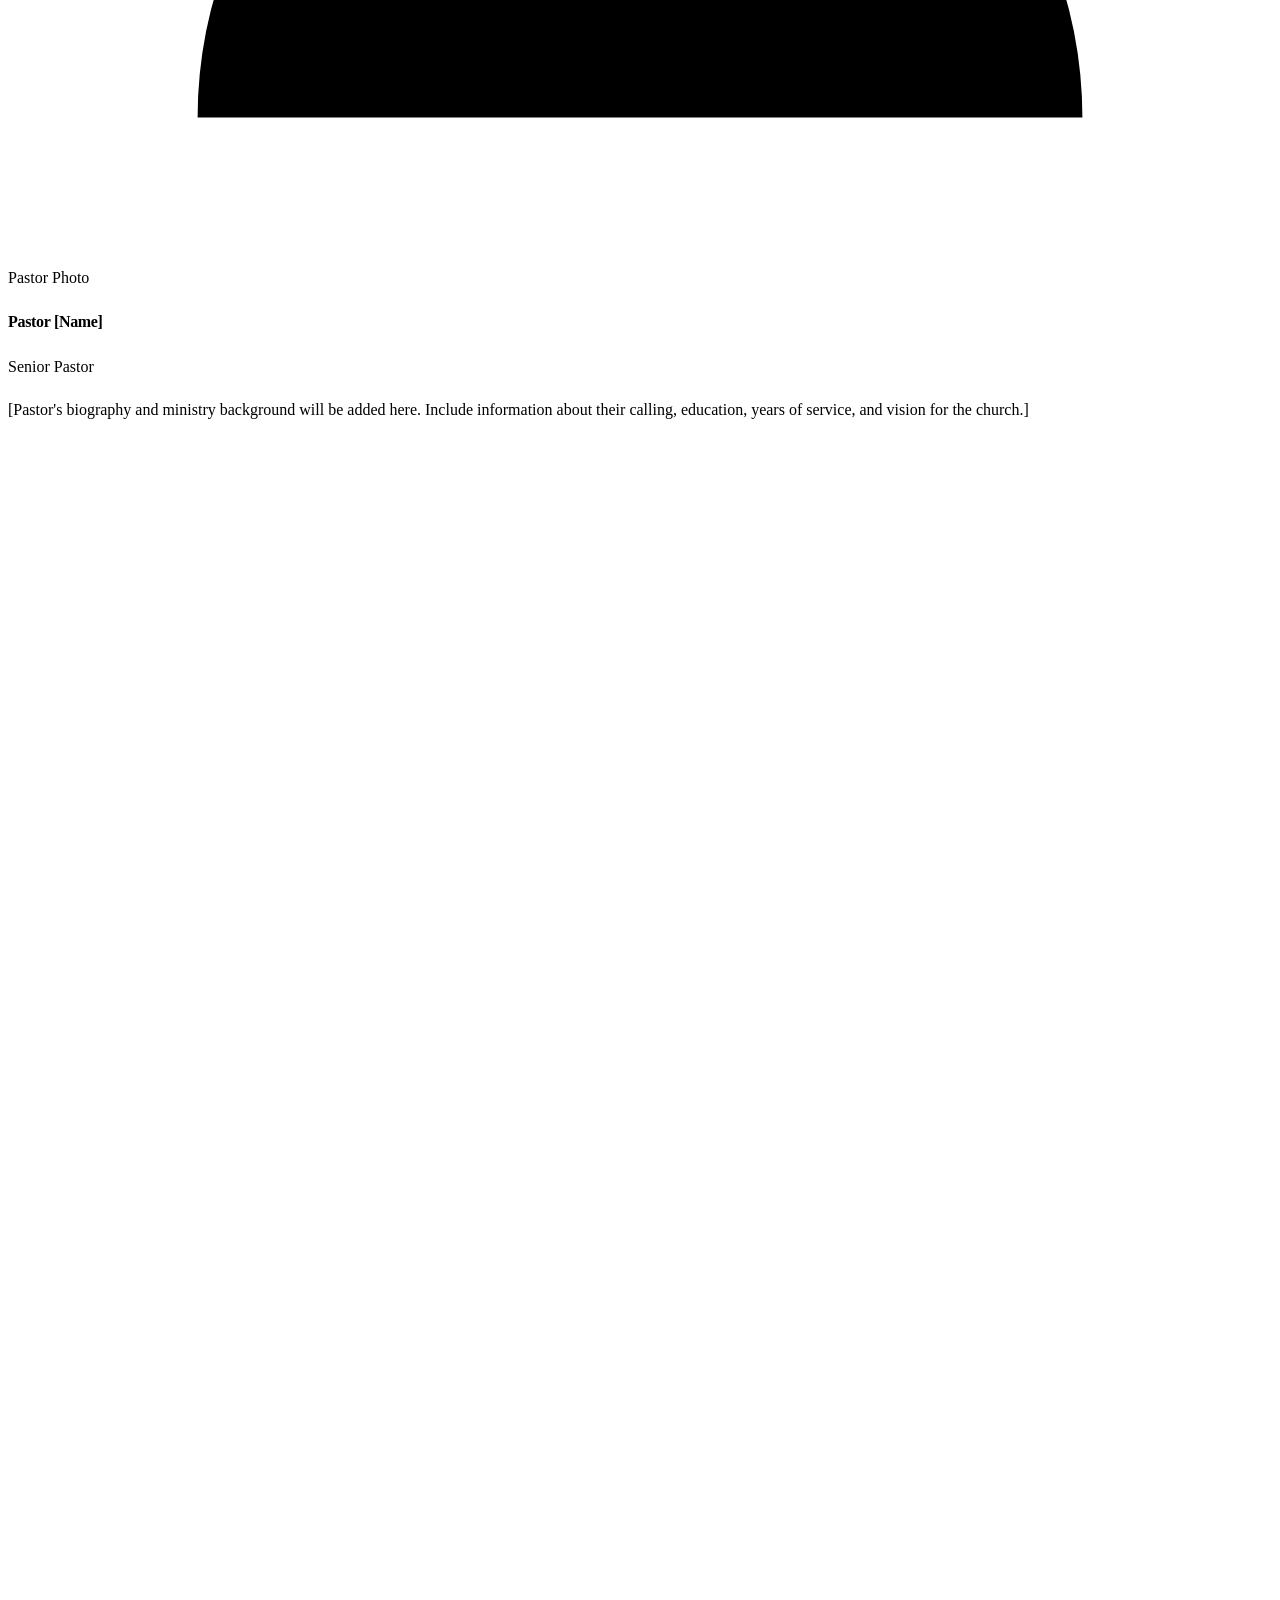
==== commit ace6bc2f: "Enhanced index and about pages with improved visuals and fluid animations Co-authored-by: fmuoria <4" ====
--- a/about.html
+++ b/about.html
@@ -7,6 +7,7 @@
   <meta name="description" content="Meet the leadership team at PEFA Kabuku Church - dedicated servants in God's ministry.">
   <link rel="icon" href="favicon.ico" type="image/x-icon">
   <script src="https://cdn.tailwindcss.com"></script>
+  <link rel="stylesheet" href="styles.css">
 </head>
 <body class="bg-white text-gray-800 font-sans">
 
@@ -76,21 +77,23 @@
   </div>
 
   <!-- Header -->
-  <header class="bg-gradient-to-r from-sky-600 to-sky-400 text-white py-16 text-center">
-    <h1 class="text-4xl font-bold">Our Team</h1>
-    <p class="mt-4 text-xl">Meet our dedicated leadership team</p>
+  <header class="gradient-bg text-white py-16 md:py-24 text-center relative overflow-hidden">
+    <div class="relative z-10">
+      <h1 class="text-4xl md:text-6xl font-bold mb-4 text-shadow-strong fade-in">Our Team</h1>
+      <p class="mt-4 text-xl md:text-2xl text-shadow fade-in-1">Meet our dedicated leadership team</p>
+    </div>
   </header>
 
   <!-- Leadership Team Section -->
-  <section class="p-8">
-    <h2 class="text-3xl font-semibold text-center mb-12">Church Leadership</h2>
+  <section class="p-8 md:p-16">
+    <h2 class="text-3xl md:text-4xl font-semibold text-center mb-16">Church Leadership</h2>
     
     <div class="max-w-6xl mx-auto">
       <!-- Senior Pastor -->
-      <div class="mb-16">
-        <h3 class="text-2xl font-semibold text-center mb-8 text-sky-600">Senior Pastor</h3>
-        <div class="flex flex-col md:flex-row items-center justify-center gap-8">
-          <div class="w-48 h-48 bg-gray-200 rounded-full flex items-center justify-center">
+      <div class="mb-20 fade-in">
+        <h3 class="text-2xl md:text-3xl font-semibold text-center mb-12 text-sky-600">Senior Pastor</h3>
+        <div class="flex flex-col md:flex-row items-center justify-center gap-8 max-w-5xl mx-auto">
+          <div class="w-48 h-48 md:w-56 md:h-56 bg-gradient-to-br from-gray-200 to-gray-300 rounded-full flex items-center justify-center shadow-xl hover-lift">
             <img src="assets/pastor-placeholder.jpg" alt="Senior Pastor" class="w-full h-full rounded-full object-cover">
             <!-- If no image, show placeholder -->
             <div class="text-gray-500 text-center hidden">
@@ -100,10 +103,10 @@
               <p class="text-sm">Pastor Photo</p>
             </div>
           </div>
-          <div class="flex-1 text-center md:text-left">
-            <h4 class="text-xl font-bold mb-2">Pastor [Name]</h4>
-            <p class="text-gray-600 mb-4">Senior Pastor</p>
-            <p class="text-gray-700 leading-relaxed">
+          <div class="flex-1 text-center md:text-left bg-white rounded-xl shadow-lg p-8">
+            <h4 class="text-2xl md:text-3xl font-bold mb-3 text-sky-600">Pastor [Name]</h4>
+            <p class="text-lg text-gray-600 mb-6 font-semibold">Senior Pastor</p>
+            <p class="text-gray-700 leading-relaxed text-lg">
               [Pastor's biography and ministry background will be added here. Include information about their calling, education, years of service, and vision for the church.]
             </p>
           </div>
@@ -111,9 +114,9 @@
       </div>
 
       <!-- Associate Pastors -->
-      <div class="mb-16">
-        <h3 class="text-2xl font-semibold text-center mb-8 text-sky-600">Associate Pastors</h3>
-        <div class="grid md:grid-cols-2 gap-8">
+      <div class="mb-20 fade-in-1">
+        <h3 class="text-2xl md:text-3xl font-semibold text-center mb-12 text-sky-600">Associate Pastors</h3>
+        <div class="grid md:grid-cols-2 gap-10 max-w-5xl mx-auto">
           <div class="text-center">
             <div class="w-32 h-32 bg-gray-200 rounded-full mx-auto mb-4 flex items-center justify-center">
               <img src="assets/associate-pastor-1.jpg" alt="Associate Pastor" class="w-full h-full rounded-full object-cover">
@@ -124,13 +127,13 @@
                 </svg>
               </div>
             </div>
-            <h4 class="text-lg font-bold">Pastor [Name]</h4>
-            <p class="text-sky-600 mb-2">Associate Pastor</p>
-            <p class="text-sm text-gray-600">Youth & Discipleship Ministry</p>
-          </div>
-          
-          <div class="text-center">
-            <div class="w-32 h-32 bg-gray-200 rounded-full mx-auto mb-4 flex items-center justify-center">
+            <h4 class="text-xl font-bold mb-2">Pastor [Name]</h4>
+            <p class="text-sky-600 mb-3 font-semibold text-lg">Associate Pastor</p>
+            <p class="text-gray-600">Youth & Discipleship Ministry</p>
+          </div>
+          
+          <div class="text-center bg-white rounded-xl shadow-lg p-8 hover-lift">
+            <div class="w-36 h-36 bg-gradient-to-br from-gray-200 to-gray-300 rounded-full mx-auto mb-6 flex items-center justify-center shadow-md">
               <img src="assets/associate-pastor-2.jpg" alt="Associate Pastor" class="w-full h-full rounded-full object-cover">
               <div class="text-gray-500 hidden">
                 <svg class="w-12 h-12" fill="currentColor" viewBox="0 0 20 20">
@@ -138,17 +141,17 @@
                 </svg>
               </div>
             </div>
-            <h4 class="text-lg font-bold">Pastor [Name]</h4>
-            <p class="text-sky-600 mb-2">Associate Pastor</p>
-            <p class="text-sm text-gray-600">Women's & Children's Ministry</p>
+            <h4 class="text-xl font-bold mb-2">Pastor [Name]</h4>
+            <p class="text-sky-600 mb-3 font-semibold text-lg">Associate Pastor</p>
+            <p class="text-gray-600">Women's & Children's Ministry</p>
           </div>
         </div>
       </div>
 
       <!-- Church Board -->
-      <div class="mb-16">
-        <h3 class="text-2xl font-semibold text-center mb-8 text-sky-600">Church Board</h3>
-        <div class="grid md:grid-cols-3 gap-8">
+      <div class="mb-20 fade-in-2">
+        <h3 class="text-2xl md:text-3xl font-semibold text-center mb-12 text-sky-600">Church Board</h3>
+        <div class="grid md:grid-cols-3 gap-8 max-w-6xl mx-auto">
           <div class="text-center">
             <div class="w-28 h-28 bg-gray-200 rounded-full mx-auto mb-4 flex items-center justify-center">
               <img src="assets/board-member-1.jpg" alt="Board Member" class="w-full h-full rounded-full object-cover">
@@ -158,12 +161,12 @@
                 </svg>
               </div>
             </div>
-            <h4 class="font-bold">[Name]</h4>
-            <p class="text-sky-600 text-sm">Board Chairman</p>
-          </div>
-          
-          <div class="text-center">
-            <div class="w-28 h-28 bg-gray-200 rounded-full mx-auto mb-4 flex items-center justify-center">
+            <h4 class="text-lg font-bold mb-2">[Name]</h4>
+            <p class="text-sky-600 font-semibold">Board Chairman</p>
+          </div>
+          
+          <div class="text-center bg-white rounded-xl shadow-lg p-6 hover-lift">
+            <div class="w-32 h-32 bg-gradient-to-br from-gray-200 to-gray-300 rounded-full mx-auto mb-4 flex items-center justify-center shadow-md">
               <img src="assets/board-member-2.jpg" alt="Board Member" class="w-full h-full rounded-full object-cover">
               <div class="text-gray-500 hidden">
                 <svg class="w-10 h-10" fill="currentColor" viewBox="0 0 20 20">
@@ -171,12 +174,12 @@
                 </svg>
               </div>
             </div>
-            <h4 class="font-bold">[Name]</h4>
-            <p class="text-sky-600 text-sm">Secretary</p>
-          </div>
-          
-          <div class="text-center">
-            <div class="w-28 h-28 bg-gray-200 rounded-full mx-auto mb-4 flex items-center justify-center">
+            <h4 class="text-lg font-bold mb-2">[Name]</h4>
+            <p class="text-sky-600 font-semibold">Secretary</p>
+          </div>
+          
+          <div class="text-center bg-white rounded-xl shadow-lg p-6 hover-lift">
+            <div class="w-32 h-32 bg-gradient-to-br from-gray-200 to-gray-300 rounded-full mx-auto mb-4 flex items-center justify-center shadow-md">
               <img src="assets/board-member-3.jpg" alt="Board Member" class="w-full h-full rounded-full object-cover">
               <div class="text-gray-500 hidden">
                 <svg class="w-10 h-10" fill="currentColor" viewBox="0 0 20 20">
@@ -184,16 +187,16 @@
                 </svg>
               </div>
             </div>
-            <h4 class="font-bold">[Name]</h4>
-            <p class="text-sky-600 text-sm">Treasurer</p>
+            <h4 class="text-lg font-bold mb-2">[Name]</h4>
+            <p class="text-sky-600 font-semibold">Treasurer</p>
           </div>
         </div>
       </div>
 
       <!-- Ministry Leaders -->
-      <div class="mb-16">
-        <h3 class="text-2xl font-semibold text-center mb-8 text-sky-600">Ministry Leaders</h3>
-        <div class="grid md:grid-cols-4 gap-6">
+      <div class="mb-16 fade-in-3">
+        <h3 class="text-2xl md:text-3xl font-semibold text-center mb-12 text-sky-600">Ministry Leaders</h3>
+        <div class="grid md:grid-cols-4 gap-8 max-w-6xl mx-auto">
           <div class="text-center">
             <div class="w-24 h-24 bg-gray-200 rounded-full mx-auto mb-3 flex items-center justify-center">
               <img src="assets/worship-leader.jpg" alt="Worship Leader" class="w-full h-full rounded-full object-cover">
@@ -203,12 +206,12 @@
                 </svg>
               </div>
             </div>
-            <h4 class="font-semibold text-sm">[Name]</h4>
-            <p class="text-sky-600 text-xs">Worship Leader</p>
-          </div>
-          
-          <div class="text-center">
-            <div class="w-24 h-24 bg-gray-200 rounded-full mx-auto mb-3 flex items-center justify-center">
+            <h4 class="font-semibold">[Name]</h4>
+            <p class="text-sky-600 text-sm font-medium">Worship Leader</p>
+          </div>
+          
+          <div class="text-center bg-white rounded-xl shadow-md p-6 hover-lift">
+            <div class="w-28 h-28 bg-gradient-to-br from-gray-200 to-gray-300 rounded-full mx-auto mb-4 flex items-center justify-center shadow-sm">
               <img src="assets/youth-leader.jpg" alt="Youth Leader" class="w-full h-full rounded-full object-cover">
               <div class="text-gray-500 hidden">
                 <svg class="w-8 h-8" fill="currentColor" viewBox="0 0 20 20">
@@ -216,12 +219,12 @@
                 </svg>
               </div>
             </div>
-            <h4 class="font-semibold text-sm">[Name]</h4>
-            <p class="text-sky-600 text-xs">Youth Leader</p>
-          </div>
-          
-          <div class="text-center">
-            <div class="w-24 h-24 bg-gray-200 rounded-full mx-auto mb-3 flex items-center justify-center">
+            <h4 class="font-semibold">[Name]</h4>
+            <p class="text-sky-600 text-sm font-medium">Youth Leader</p>
+          </div>
+          
+          <div class="text-center bg-white rounded-xl shadow-md p-6 hover-lift">
+            <div class="w-28 h-28 bg-gradient-to-br from-gray-200 to-gray-300 rounded-full mx-auto mb-4 flex items-center justify-center shadow-sm">
               <img src="assets/childrens-leader.jpg" alt="Children's Leader" class="w-full h-full rounded-full object-cover">
               <div class="text-gray-500 hidden">
                 <svg class="w-8 h-8" fill="currentColor" viewBox="0 0 20 20">
@@ -229,12 +232,12 @@
                 </svg>
               </div>
             </div>
-            <h4 class="font-semibold text-sm">[Name]</h4>
-            <p class="text-sky-600 text-xs">Children's Ministry</p>
-          </div>
-          
-          <div class="text-center">
-            <div class="w-24 h-24 bg-gray-200 rounded-full mx-auto mb-3 flex items-center justify-center">
+            <h4 class="font-semibold">[Name]</h4>
+            <p class="text-sky-600 text-sm font-medium">Children's Ministry</p>
+          </div>
+          
+          <div class="text-center bg-white rounded-xl shadow-md p-6 hover-lift">
+            <div class="w-28 h-28 bg-gradient-to-br from-gray-200 to-gray-300 rounded-full mx-auto mb-4 flex items-center justify-center shadow-sm">
               <img src="assets/outreach-leader.jpg" alt="Outreach Leader" class="w-full h-full rounded-full object-cover">
               <div class="text-gray-500 hidden">
                 <svg class="w-8 h-8" fill="currentColor" viewBox="0 0 20 20">
@@ -242,8 +245,8 @@
                 </svg>
               </div>
             </div>
-            <h4 class="font-semibold text-sm">[Name]</h4>
-            <p class="text-sky-600 text-xs">Outreach Ministry</p>
+            <h4 class="font-semibold">[Name]</h4>
+            <p class="text-sky-600 text-sm font-medium">Outreach Ministry</p>
           </div>
         </div>
       </div>
@@ -251,19 +254,19 @@
   </section>
 
   <!-- Call to Action -->
-  <section class="bg-sky-50 p-8 text-center">
-    <h2 class="text-2xl font-semibold mb-4">Join Our Ministry Team</h2>
-    <p class="mb-6 max-w-2xl mx-auto text-gray-700">
+  <section class="bg-gradient-to-br from-sky-50 to-blue-50 p-8 md:p-16 text-center">
+    <h2 class="text-3xl md:text-4xl font-semibold mb-6">Join Our Ministry Team</h2>
+    <p class="mb-8 max-w-3xl mx-auto text-gray-700 text-lg leading-relaxed">
       God has gifted each of us to serve His church. If you feel called to serve in ministry, 
       we would love to connect with you and help you discover your place in God's work.
     </p>
-    <a href="mailto:info@pefakabuku.org" class="inline-block px-6 py-3 bg-sky-500 text-white rounded font-semibold hover:bg-sky-600 transition">
+    <a href="mailto:info@pefakabuku.org" class="inline-block px-8 py-4 bg-sky-500 text-white rounded-full font-semibold hover:bg-sky-600 shadow-lg hover-lift text-lg no-underline">
       Contact Us About Ministry
     </a>
   </section>
 
   <!-- Contact -->
-  <footer class="bg-gray-900 text-white p-6 text-center mt-10">
+  <footer class="bg-gradient-to-br from-gray-900 to-gray-800 text-white p-8 md:p-12 text-center">
     <h2 class="text-xl font-semibold">Contact Us</h2>
     <p>PEFA Kabuku Church</p>
     <p>
--- a/styles.css
+++ b/styles.css
@@ -0,0 +1,336 @@
+/* PEFA Kabuku Church - Enhanced Styles */
+
+/* Smooth scroll behavior */
+html {
+  scroll-behavior: smooth;
+}
+
+/* Enhanced transitions for all interactive elements */
+* {
+  transition: all 0.3s cubic-bezier(0.4, 0, 0.2, 1);
+}
+
+/* Remove transition from specific elements where it causes issues */
+.no-transition,
+.slide,
+.slideshow-container {
+  transition: none;
+}
+
+/* Slide transitions */
+.slide {
+  opacity: 0;
+  transition: opacity 1.5s cubic-bezier(0.4, 0, 0.2, 1);
+  position: absolute;
+  top: 0;
+  left: 0;
+  width: 100%;
+  height: 100%;
+}
+
+.slide.active {
+  opacity: 1;
+}
+
+/* Enhanced card hover effects */
+.hover-lift {
+  transition: transform 0.4s cubic-bezier(0.4, 0, 0.2, 1), box-shadow 0.4s cubic-bezier(0.4, 0, 0.2, 1);
+}
+
+.hover-lift:hover {
+  transform: translateY(-8px) scale(1.02);
+  box-shadow: 0 20px 40px rgba(0, 0, 0, 0.15);
+}
+
+/* Smooth button hover effects */
+button,
+.btn {
+  position: relative;
+  overflow: hidden;
+  transition: all 0.3s ease;
+}
+
+button::before,
+.btn::before {
+  content: '';
+  position: absolute;
+  top: 50%;
+  left: 50%;
+  width: 0;
+  height: 0;
+  border-radius: 50%;
+  background: rgba(255, 255, 255, 0.2);
+  transform: translate(-50%, -50%);
+  transition: width 0.6s, height 0.6s;
+}
+
+button:hover::before,
+.btn:hover::before {
+  width: 300px;
+  height: 300px;
+}
+
+/* Enhanced navigation dropdown */
+.group .absolute {
+  opacity: 0;
+  visibility: hidden;
+  transform: translateY(-10px);
+  transition: opacity 0.3s ease, transform 0.3s ease, visibility 0.3s;
+}
+
+.group:hover .absolute {
+  opacity: 1;
+  visibility: visible;
+  transform: translateY(0);
+}
+
+/* Smooth fade-in animation */
+@keyframes fadeIn {
+  from {
+    opacity: 0;
+    transform: translateY(20px);
+  }
+  to {
+    opacity: 1;
+    transform: translateY(0);
+  }
+}
+
+.fade-in {
+  animation: fadeIn 0.8s ease-out forwards;
+}
+
+/* Staggered fade-in for multiple elements */
+.fade-in-1 { animation-delay: 0.1s; opacity: 0; }
+.fade-in-2 { animation-delay: 0.2s; opacity: 0; }
+.fade-in-3 { animation-delay: 0.3s; opacity: 0; }
+.fade-in-4 { animation-delay: 0.4s; opacity: 0; }
+.fade-in-5 { animation-delay: 0.5s; opacity: 0; }
+.fade-in-6 { animation-delay: 0.6s; opacity: 0; }
+
+/* Pulse animation for important elements */
+@keyframes pulse {
+  0%, 100% {
+    transform: scale(1);
+  }
+  50% {
+    transform: scale(1.05);
+  }
+}
+
+.pulse {
+  animation: pulse 2s ease-in-out infinite;
+}
+
+/* Floating animation for decorative elements */
+@keyframes float {
+  0%, 100% {
+    transform: translateY(0px);
+  }
+  50% {
+    transform: translateY(-20px);
+  }
+}
+
+.floating-cross {
+  animation: float 6s ease-in-out infinite;
+  opacity: 0.6;
+  position: absolute;
+}
+
+/* Enhanced gradient backgrounds */
+.gradient-bg {
+  background: linear-gradient(135deg, #0ea5e9 0%, #0284c7 50%, #0369a1 100%);
+  position: relative;
+  overflow: hidden;
+}
+
+.gradient-bg::before {
+  content: '';
+  position: absolute;
+  top: -50%;
+  left: -50%;
+  width: 200%;
+  height: 200%;
+  background: radial-gradient(circle, rgba(255, 255, 255, 0.1) 0%, transparent 70%);
+  animation: rotateGradient 20s linear infinite;
+}
+
+@keyframes rotateGradient {
+  0% {
+    transform: rotate(0deg);
+  }
+  100% {
+    transform: rotate(360deg);
+  }
+}
+
+/* Improved focus states for accessibility */
+a:focus,
+button:focus,
+input:focus {
+  outline: 2px solid #0ea5e9;
+  outline-offset: 2px;
+}
+
+/* Loading spinner */
+.spinner {
+  border: 3px solid rgba(14, 165, 233, 0.1);
+  border-radius: 50%;
+  border-top: 3px solid #0ea5e9;
+  width: 40px;
+  height: 40px;
+  animation: spin 1s linear infinite;
+  margin: 0 auto;
+}
+
+@keyframes spin {
+  0% { transform: rotate(0deg); }
+  100% { transform: rotate(360deg); }
+}
+
+/* Enhanced modal animations */
+.modal {
+  animation: fadeIn 0.3s ease-out;
+}
+
+.modal-content {
+  animation: slideUp 0.4s ease-out;
+}
+
+@keyframes slideUp {
+  from {
+    transform: translateY(50px);
+    opacity: 0;
+  }
+  to {
+    transform: translateY(0);
+    opacity: 1;
+  }
+}
+
+/* Image hover effects */
+.image-hover {
+  position: relative;
+  overflow: hidden;
+}
+
+.image-hover img {
+  transition: transform 0.5s cubic-bezier(0.4, 0, 0.2, 1);
+}
+
+.image-hover:hover img {
+  transform: scale(1.1);
+}
+
+.image-hover::after {
+  content: '';
+  position: absolute;
+  top: 0;
+  left: 0;
+  width: 100%;
+  height: 100%;
+  background: linear-gradient(to bottom, transparent 0%, rgba(0, 0, 0, 0.3) 100%);
+  opacity: 0;
+  transition: opacity 0.3s ease;
+}
+
+.image-hover:hover::after {
+  opacity: 1;
+}
+
+/* Text shadow for better readability */
+.text-shadow {
+  text-shadow: 2px 2px 4px rgba(0, 0, 0, 0.3);
+}
+
+.text-shadow-strong {
+  text-shadow: 2px 4px 8px rgba(0, 0, 0, 0.5);
+}
+
+/* Glassmorphism effect */
+.glass {
+  background: rgba(255, 255, 255, 0.1);
+  backdrop-filter: blur(10px);
+  -webkit-backdrop-filter: blur(10px);
+  border: 1px solid rgba(255, 255, 255, 0.2);
+}
+
+/* Improved section spacing */
+section {
+  scroll-margin-top: 80px;
+}
+
+/* Enhanced typography */
+h1, h2, h3, h4, h5, h6 {
+  font-weight: 700;
+  line-height: 1.2;
+  letter-spacing: -0.02em;
+}
+
+p {
+  line-height: 1.7;
+}
+
+/* Better link underline effect */
+a:not(.no-underline) {
+  position: relative;
+}
+
+a:not(.no-underline)::after {
+  content: '';
+  position: absolute;
+  bottom: -2px;
+  left: 0;
+  width: 0;
+  height: 2px;
+  background-color: currentColor;
+  transition: width 0.3s ease;
+}
+
+a:not(.no-underline):hover::after {
+  width: 100%;
+}
+
+/* Cross-browser compatibility */
+@supports (backdrop-filter: blur(10px)) or (-webkit-backdrop-filter: blur(10px)) {
+  .glass {
+    background: rgba(255, 255, 255, 0.1);
+    backdrop-filter: blur(10px);
+    -webkit-backdrop-filter: blur(10px);
+  }
+}
+
+/* Print styles */
+@media print {
+  .no-print {
+    display: none !important;
+  }
+}
+
+/* Responsive enhancements */
+@media (max-width: 768px) {
+  .hover-lift:hover {
+    transform: translateY(-4px) scale(1.01);
+  }
+  
+  h1 {
+    font-size: 2rem;
+  }
+  
+  h2 {
+    font-size: 1.5rem;
+  }
+}
+
+/* Reduced motion for accessibility */
+@media (prefers-reduced-motion: reduce) {
+  *,
+  *::before,
+  *::after {
+    animation-duration: 0.01ms !important;
+    animation-iteration-count: 1 !important;
+    transition-duration: 0.01ms !important;
+    scroll-behavior: auto !important;
+  }
+}
